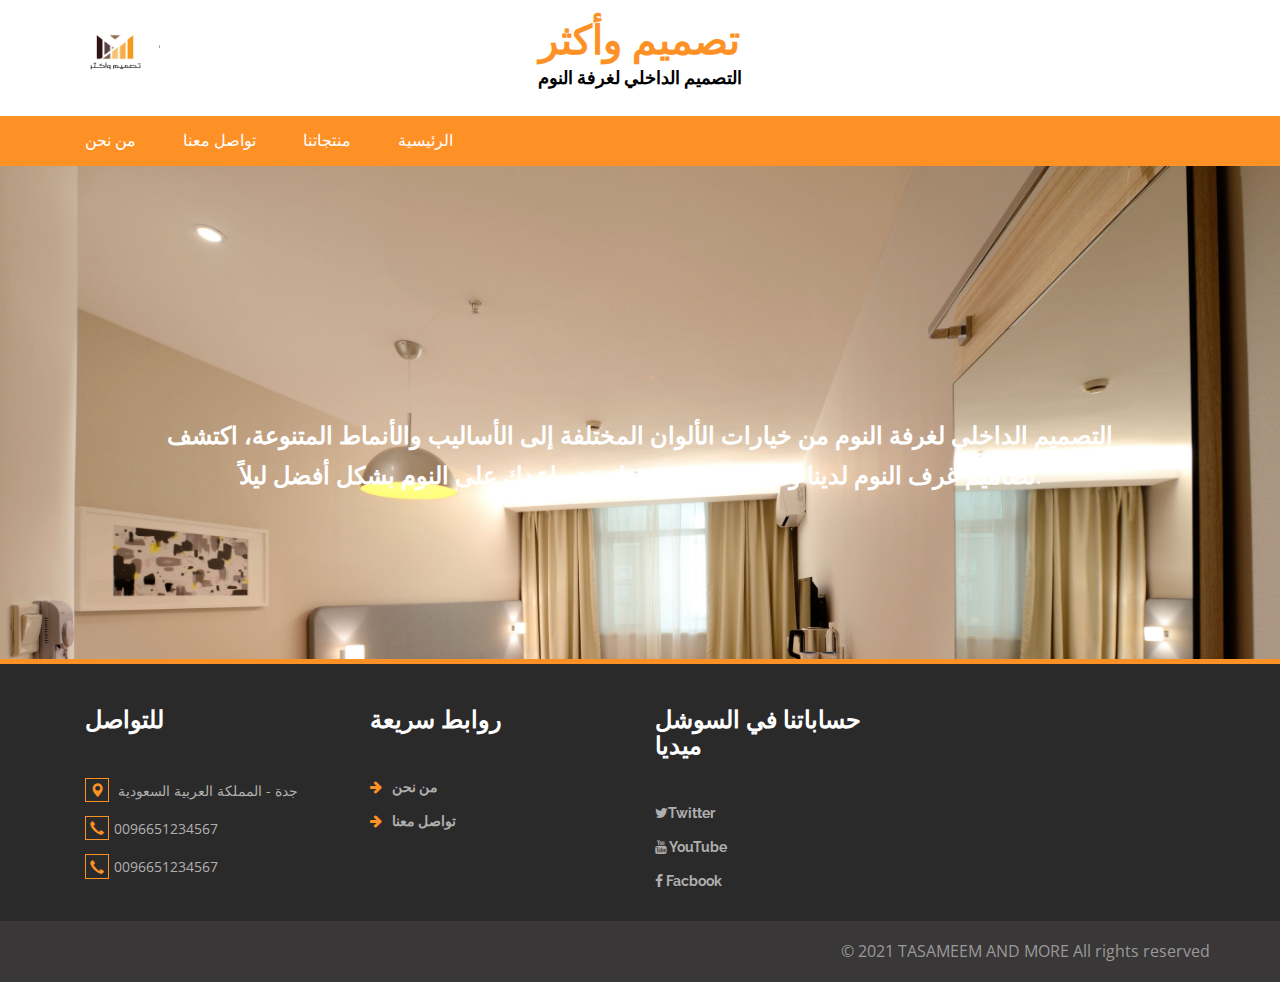
==== index.html @ b1372c10 "hi" ====
﻿
<!DOCTYPE html>
<html>
<head>

    
    
    <meta name="description" content="تصاميم وأكثر">
    <meta name="author" content="Developed By : r63">
    <meta property="og:site_name" content="تصاميم وأكثر" />
    <meta property="og:title" content="تصاميم وأكثر | Home" />
    <meta property="og:description" content="تصاميم وأكثر" />
    <meta property="og:image" itemprop="image" content="" />
    <meta property="og:type" content="website" />
<title>تصاميم وأكثر  </title>
<!-- for-mobile-apps -->
<meta name="viewport" content="width=device-width, initial-scale=1">
<meta http-equiv="Content-Type" content="text/html; charset=utf-8" />
<meta name="keywords" content="Haya Oil Gas Services" />
<script type="application/x-javascript"> addEventListener("load", function() { setTimeout(hideURLbar, 0); }, false);
		function hideURLbar(){ window.scrollTo(0,1); } </script>
<!-- //for-mobile-apps -->
<link href="css/bootstrap.css" rel="stylesheet" type="text/css" media="all" />
<link href="css/style.css" rel="stylesheet" type="text/css" media="all" />
<!-- font-awesome icons -->
<link href="css/font-awesome.css" rel="stylesheet"> 
<!-- //font-awesome icons -->
<!-- js -->
<script src="js/jquery-1.11.1.min.js"></script>
<!-- //js -->
<link href='//fonts.googleapis.com/css?family=Raleway:400,100,100italic,200,200italic,300,400italic,500,500italic,600,600italic,700,700italic,800,800italic,900,900italic' rel='stylesheet' type='text/css'>
<link href='//fonts.googleapis.com/css?family=Open+Sans:400,300,300italic,400italic,600,600italic,700,700italic,800,800italic' rel='stylesheet' type='text/css'>
<!-- start-smoth-scrolling -->
<script type="text/javascript" src="js/move-top.js"></script>
<script type="text/javascript" src="js/easing.js"></script>
<script type="text/javascript">
	jQuery(document).ready(function($) {
		$(".scroll").click(function(event){		
			event.preventDefault();
			$('html,body').animate({scrollTop:$(this.hash).offset().top},1000);
		});
	});
</script>
<!-- start-smoth-scrolling -->
</head>
	
<body>
<!-- header -->


	<div class="logo_products">
		<div class="container">
		<div class="w3ls_logo_products_left1">
				<img src="img/33.jpg" />
			</div>
			
			<div class="w3ls_logo_products_left">
				<h1><a href="index.html">تصميم وأكثر</a></h1>
				<h2>
					التصميم الداخلي لغرفة النوم</h2>
			</div>
			
			<div class="clearfix"> </div>
		</div>
	</div>
<!-- //header -->
<!-- navigation -->
	<div class="navigation-agileits">
		<div class="container">
			<nav class="navbar navbar-default">
							<!-- Brand and toggle get grouped for better mobile display -->
							<div class="navbar-header nav_2">
								<button type="button" class="navbar-toggle collapsed navbar-toggle1" data-toggle="collapse" data-target="#bs-megadropdown-tabs">
									<span class="sr-only">Toggle navigation</span>
									<span class="icon-bar"></span>
									<span class="icon-bar"></span>
									<span class="icon-bar"></span>
								</button>
							</div> 
							<div class="collapse navbar-collapse" id="bs-megadropdown-tabs">
								<ul class="nav navbar-nav">
									
									<!-- Mega Menu -->
									
									
									
								
									
									<li><a href="about.html">من نحن</a></li>
									<li><a href="contact.html">تواصل معنا</a></li>
									<li><a href="ourservice.html">منتجاتنا</a></li>
									<li class="active"><a href="index.html" class="act">الرئيسية</a></li>	
									
								</ul>
							</div>
							</nav>
			</div>
		</div>
		
<!-- //navigation -->
	<!-- main-slider -->
		<ul id="demo1">
			<li>
				<img src="content/pexels-pixabay-271624.jpg" alt="" />
				<!--Slider Description example-->
				<div class="slide-desc">
					<h3>التصميم الداخلي لغرفة النوم
						من خيارات الألوان المختلفة إلى الأساليب والأنماط المتنوعة، اكتشف تصاميم غرف النوم لدينا واخلق لنفسك مساحة تساعدك على النوم بشكل أفضل ليلاً.</h3>
				</div>
			</li>
			<li>
				<img src="content/pexels-pixabay-164595.jpg" alt="" />
				  <div class="slide-desc">
					<h3>تقدم تصامیم وأكثر مجموعة من التصاميم الداخلية الحديثة والمعاصرة والفيكتورية والكلاسيكية لغرف نومك بناءً لرغبتك. نسعى دائماً لهدف الوصول لراحة العميل.
					</h3>
				</div>
			</li>
			
			<li>
				<img src="content/pexels-pixabay-237371.jpg" alt="" />
				<div class="slide-desc">
					<h3>ستكون تصاميمنا الحديثة هي الخيار الأفضل لغرف نومك والتي يمكن أن توفر الراحة والرفاهية والاسترخاء التام.</h3>
				</div>
			</li>
		</ul>

<!-- //footer -->
<div class="footer">
	<div class="fasel">
	
	</div>
		<div class="container">
	
			<div class="w3_footer_grids">
				<div class="col-md-3 w3_footer_grid">
					<h3>للتواصل</h3>
					
					<ul class="address">
						<li><i class="glyphicon glyphicon-map-marker" aria-hidden="true"></i> جدة - المملكة العربية السعودية</li>
						<li><i class="glyphicon glyphicon-earphone" aria-hidden="true"></i>0096651234567</li>
						<li><i class="glyphicon glyphicon-earphone" aria-hidden="true"></i>0096651234567</li>
					</ul>
				</div>
				<div class="col-md-3 w3_footer_grid">
					<h3>روابط سريعة</h3>
					<ul class="info"> 
						<li><i class="fa fa-arrow-right" aria-hidden="true"></i><a href="about.html">من نحن</a></li>
						<li><i class="fa fa-arrow-right" aria-hidden="true"></i><a href="contact.html">تواصل معنا</a></li>
						
						
					</ul>
				</div>
				<div class="col-md-3 w3_footer_grid">
					<h3>حساباتنا في السوشل ميديا</h3>
					<ul class="info"> 
						<li><i class="fa fa-twitter" aria-hidden="true"></i><a href="https://twitter.com/AndTasameem">Twitter</a></li>
						<li><i class="fa fa-youtube" aria-hidden="true"></i><a href="https://www.youtube.com/channel/UCHO6493AZlPxq6ls-8Y87CA?guided_help_flow=5"> YouTube</a></li>
						<li><i class="fa fa-facebook" aria-hidden="true"></i><a href="https://www.facebook.com/?stype=lo&jlou=Aff0r4dblGdwL_BlEvRFp8BMxym5Gz8Quy85eReduqU8Txrk5O28TXbUYbKDB3O55nqWxm04oEDdz1TSfVTdLjcco2v4MXr4RUQXI-D2MctnZg&smuh=55613&lh=Ac9rKtmaUiEp4_aubx0"> Facbook</a></li>
						
						
					</ul>
				</div>
			
			
				
				<div class="clearfix"> </div>
			</div>
		</div>
		
		
		
	</div>	
	<div class="footer-botm">
			<div class="container">
			
				
			
			<div class="copy-right">
				<p>© 2021 TASAMEEM AND MORE All rights reserved </p>
			</div>
		
				
				<div class="clearfix"> </div>
			</div>
		</div>
<!-- //footer -->	
<!-- Bootstrap Core JavaScript -->
<script src="js/bootstrap.min.js"></script>

<!-- top-header and slider -->
<!-- here stars scrolling icon -->
	<script type="text/javascript">
		$(document).ready(function() {
						
			$().UItoTop({ easingType: 'easeOutQuart' });
								
			});
	</script>
<!-- //here ends scrolling icon -->
<script src="js/minicart.min.js"></script>
<script>
	// Mini Cart
	paypal.minicart.render({
		action: '#'
	});

	if (~window.location.search.indexOf('reset=true')) {
		paypal.minicart.reset();
	}
</script>
<!-- main slider-banner -->
<script src="js/skdslider.min.js"></script>
<link href="css/skdslider.css" rel="stylesheet">
<script type="text/javascript">
		jQuery(document).ready(function(){
			jQuery('#demo1').skdslider({'delay':5000, 'animationSpeed': 2000,'showNextPrev':true,'showPlayButton':true,'autoSlide':true,'animationType':'fading'});
						
			jQuery('#responsive').change(function(){
			  $('#responsive_wrapper').width(jQuery(this).val());
			});
			
		});
</script>	
<!-- //main slider-banner --> 
</body>
</html>
---- css/style.css ----
/*--
Author: W3layouts
Author URL: http://w3layouts.com
License: Creative Commons Attribution 3.0 Unported
License URL: http://creativecommons.org/licenses/by/3.0/
--*/
html, body{
    font-size: 100%;
	font-family: 'Open Sans', sans-serif;
	background:#ffffff;
}
ul li,ol li{
	font-size:14px;
}
p{
	margin:0;
}
h1,h2,h3,h4,h5,h6,a{
	font-family: 'Raleway', sans-serif;
	margin:0;
	font-weight:700;
}
ul,label{
	margin:0;
	padding:0;
}
body a:hover{
	text-decoration:none;
}
/*-- header --*/
span.glyphicon.glyphicon-shopping-cart.my-cart-icon.my-cart-icon-affix {
	position: relative !important;
}
.btn-danger {
    color: #fff;
    background-color: #3399cc;
    border-color: #3399cc;
}
.modal-dialog {
    width: 850px;
	margin:75px auto 30px;
}
.snipcart-thumb a {
    display: block;
    text-align: center;
}
.my-cart-icon-affix i {
    background: #fe9126 !important;
}
.agile_top_brand_left_grid {
    position: relative;
    display: block;
}
i.badge.badge-notify.my-cart-badge {
    font-style: normal;
    background: #3399cc;
    font-size: 14px;
    position: absolute;
    top: -10px;
    right:-22px;
}
.product_list_header span {
    font-size: 1em;
    color: #fff;
	top: 1em;
}
input[type="submit"],#PPMiniCart .minicart-submit,.w3ls_vegetables ul li a,input[type="reset"],.agileinfo_mail_grid_left ul li a,.events_bottom_left2 ul li a,.w3ls_service_grids1_right a,ul.agileits_social_icons li a,.w3l_banner_nav_right_banner_pet a,.w3ls_w3l_banner_nav_right_grid_head_grid ul li a,.products-breadcrumb ul li a,.w3_footer_grid ul li a,.w3l_fresh_vegetables_grid ul li a,.wthree_footer_copy p a,.agile_top_brand_left_grid1 .button,.w3ls_logo_products_left1 ul.special_items li a,.w3ls_logo_products_left1 ul.phone_email li a{
	transition: .5s ease-in;
	-webkit-transition: .5s ease-in;
	-moz-transition: .5s ease-in;
	-o-transition: .5s ease-in;
	-ms-transition: .5s ease-in;
}
.agileits_header {
    background: #333333;
    padding: 12px 0;
}
.w3l_offers {
    float: left;
    padding: 9px 0;
	width: 47%;
}
.w3l_offers p {
    font-size: 15px;
    color: #fff;
}
.w3l_offers p a {
    color: #fe9126;
    text-decoration: none;
}
.w3l_search {
    float: right;
    width: 25.33%;
    margin: 0em 0 0em 0em;
}
.w3l_search input[type="search"] {
    width: 83%;
    padding:10px;
    font-size: 14px;
    color: #999;
    outline: none;
    border: 1px solid #cccccc;
    background: none;
    -webkit-appearance: none;
    transition: 0.5s all;
    -webkit-transition: 0.5s all;
    -moz-transition: 0.5s all;
}
i.fa.fa-angle-right {
    font-size: 15px;
    margin-right: 5px;
}
i.fa.fa-phone {
    margin-right: 10px;
    font-size: 20px;
}
i.fa.fa-envelope-o {
    margin-right: 7px;
    font-size: 20px;
}
button.btn.btn-default.search {
    background: #fe9126;
    padding: 11px 12px 11px;
    float: right;
    outline: none;
    border: none;
}
button.btn.btn-default.search:hover {
    background:#333;
	
}
.agile-login {
    float: left;
    width: 40%;
    text-align: center;
    padding: 9px 0;
}
.agile-login ul li {
    display: inline-block;
    padding: 0em 1em;
}
.agile-login ul li a {
    font-size: 1em;
    text-transform: capitalize;
    color: #fff;
    text-decoration: none;
}
.w3l_search input[type="search"] {
	margin-top:0px;
}
.w3l_search i.fa.fa-search {
    font-size: 17px;
	color:#fff;
}
button.w3l_search {
    border: none;
    position: absolute;
    top: 4px;
    right: 11px;
    width: 47px;
    height: 43px;
    outline: none;
    box-shadow: none;
    background:#00e58b;
    padding: 0;
    border-radius: inherit;
    -webkit-appearance: none;
    -webkit-transition: .5s all;
    -moz-transition: .5s all;
    transition: .5s all;
}
.btn-default:hover {
    background-color:#000;
    border:none;
}
.cart-wthree .fa {
    font-size: 34px;
    margin-top: 7px;
}
button.w3view-cart {
    background: transparent;
    border: none;
}
button.w3view-cart:focus{
	outline:none;
}
.logo_products {
    padding: 20px 0;
}
.w3ls_logo_products_left {
    float: left;
    text-align:center;
  
    width: 33.33%;
}
.w3ls_logo_products_left h1 a{
	font-size: 40px;
    color: #fe9126;
    text-decoration: none;
    text-transform: uppercase;
    display: block;
    line-height: 1;
}
.w3ls_logo_products_left h2{
	font-size: 18px;
    color: #000;
    text-decoration: none;
    
    display: block;
    line-height: 2;
}
.w3ls_logo_products_left1 {
    float: left;
   
    width: 33.33%;
}
.w3ls_logo_products_left1 img
{
   width: 90px; 
   height:70px;
}
.w3ls_logo_products_left1 ul.phone_email li{
	display:inline-block;
	color:#212121;
}
.w3ls_logo_products_left ul.phone_email li{
	display:block;
	color:#212121;
}
/*-- //header --*/
.navbar-default .navbar-nav > li > a {
    color: #fff;
    font-size: 16px;
    font-weight: 500;
}
.logo-nav-left1 ul li.active a.act{
	color:#fff !important;
}
.multi-column-dropdown li a {
    color: #999 !important;
}
.navbar-default .navbar-nav > .active > a, .navbar-default .navbar-nav > .active > a:hover, .navbar-default .navbar-nav > .active > a:focus {
    background-color: transparent;
	 color: #fff !important;
}
.navbar-default .navbar-collapse, .navbar-default .navbar-form {
    border: none;
}
.navbar {
    position: relative;
    min-height: 50px;
    margin-bottom: 10px;
    border: 1px solid transparent;
}
.nav .open > a, .nav .open > a:hover, .nav .open > a:focus {
    color: #fff;
}
.navbar-default {
    background: none;
    border: none;
}
.navbar-collapse {
    padding: 0;
}
ul.multi-column-dropdown h6 {
    font-size: 20px;
    color:#fe9126;
    margin: 0 0 0em;
    padding-bottom: 1em;
    border-bottom: 1px solid #E4E4E4;
    text-transform: capitalize;
}
.multi-column-dropdown li {
    list-style-type: none;
    margin: 14px 0;
}
.multi-column-dropdown li a {
    display: block;
    clear: both;
    line-height: 1.428571429;
    color: #999 !important;
    white-space: normal;
	font-weight:500 !important;
}
.dropdown-menu.columns-3 {
    min-width: 190px;
    padding: 20px 30px;
}
.nav .open > a, .nav .open > a:hover, .nav .open > a:focus {
    background: none;
    border: none;
}
.navbar-default .navbar-nav > .open > a, .navbar-default .navbar-nav > .open > a:hover, .navbar-default .navbar-nav > .open > a:focus {
    background-color: transparent;
}
.nav > li > a:hover, .nav > li > a:focus {
    background: none;
	color:#fff !important;
}
.navbar-default .navbar-nav > .open > a, .navbar-default .navbar-nav > .open > a:hover, .navbar-default .navbar-nav > .open > a:focus {
    color: #fff;
}
.multi-gd-img img {
    width: 100%;
}
.navigation-agileits {
    background: #fe9126;
}
.navbar-nav > li {
    float: left;
    margin-left: 17px;
}
.navbar-nav > li:nth-child(1) {
    margin-left: 0px;
}
/*-- banner --*/
.navbar-collapse {
    padding: 0;
    box-shadow: none;
}
.navbar {
    margin-bottom: 0;
    border: none;
}
/*-- cart --*/
/*-- cart-box --*/ 
.w3view-cart {
    background: #3399cc;
    border: none;
	-webkit-border-radius: 50%;
	-moz-border-radius: 50%;
	-o-border-radius: 50%;
	-ms-border-radius: 50%;
    border-radius: 50%;
    width: 40px;
    height: 40px;
    text-align: center;
    outline: none;
}
.w3view-cart i.fa {
    font-size: 24px;
    color: #ffffff;
    vertical-align: middle;
}
/*-- //cart-box --*/
/*-- top-brands --*/
.tag {
    position: absolute;
    top: -1%;
    right: 10%;
}
.top-brands h2,.newproducts-w3agile h3,.login h2,.register h2,.faq-w3agile h3,.brands h3{
	text-align:center;
	color:#212121;
	padding-bottom:.5em;
	position:relative;
	font-size: 2.5em;
	text-transform: uppercase;
}
.top-brands h2:after,.newproducts-w3agile h3:after,.login h2:after,.register h2:after,.faq-w3agile h3:after,.brands h3:after{
	content: '';
    background: #3399cc;
    height: 2px;
    width: 15%;
    position: absolute;
    bottom: 0%;
    left: 43%;
}
.agile_top_brand_left_grid{
	background: #FFFFFF;
    padding: .5em;
	position:relative;
}
.agile_top_brand_left_grid_pos{
	position:absolute;
	top:0%;
	right:0%;
}
.agile_top_brand_left_grid1{
	padding:1em;
}
.agile_top_brand_left_grid1 img{
	margin:0 auto;
}
.top-brands{
    background: #f5f5f5;
	padding:5em 0;
}
.agile_top_brand_left_grid1 p{
	color:#212121;
	margin:1.5em 0 1em;
	line-height:1.5em;
	text-transform:capitalize;
	font-size:14px;
	text-align: center;
}
.agile_top_brand_left_grid1 h4,.agileinfo_single_right_snipcart h4{
	font-weight:600;
	font-size:1em;
	color:#212121;
	text-align: center;
}
.agile_top_brand_left_grid1 h4 span,.agileinfo_single_right_snipcart h4 span{
	font-weight:300;
	text-decoration:line-through;
	padding-left:1em;
}
/*-- cart --*/
.product_list_header {
    float: right;
}
.snipcart-details {
    text-align: center;
	margin: 1.5em auto 1em;
    width:77%;
}
.btn-danger.my-cart-btn:focus {
    outline: none;
}
.snipcart-details input.button {
    font-size: 14px;
    color: #fff;
    background: #3399cc;
    text-decoration: none;
    position: relative;
    border: none;
    border-radius: 0;
    width: 100%;
    text-transform: uppercase;
    padding: .5em 0;
    outline: none;
}
.agile_top_brand_left_grid:hover .snipcart-details input.button,.snipcart-details input.button:hover{
    background: #fe9126;
}
.product_list_header input.button {
    color: #fff;
    font-size: 14px;
    outline: none;
    text-transform: capitalize;
    padding: .5em 2.5em .5em 1em;
    border: 1px solid #fe9126;
    margin: .35em 0 0;
    background: url(../images/cart.png) no-repeat 116px 9px;
}
#PPMiniCart form {
    width: 590px !important;
	padding: 10px 20px 40px !important;
	max-height:450px !important;
}
#PPMiniCart ul {
    width: 548px !important;
}
#PPMiniCart .minicart-item a {
    color: #212121 !important;
    font-size: 1em;
    display: block;
    margin-bottom: .5em;
    text-transform: capitalize;
}
#PPMiniCart .minicart-item {
    min-height:60px !important;
}
#PPMiniCart .minicart-attributes li {
    color: #999;
}
#PPMiniCart .minicart-remove {
    background: #3399cc !important;
    border: 1px solid #3399cc !important;
	opacity: 1 !important;
	outline:none;
}
#PPMiniCart .minicart-submit {
    display: none;
}
#PPMiniCart .minicart-submit:hover{
	background:#fe9126 !important;
	border-color: #5b951a !important;
}
#PPMiniCart .minicart-subtotal {
    padding-left: 25px !important;
	bottom: -17px !important;
}
#PPMiniCart {
    left: 44% !important;
}
.minicart-showing #PPMiniCart form{
    overflow-x: hidden;
    overflow-y: auto;
}
#PPMiniCart .minicart-footer {
    position: relative;
	width: 80%;
}
/*-- //cart --*/
.column div.agile_top_brand_left_grid {
	position: relative;
	margin:0;
}
.agile_top_brand_left_grid figure {
	margin: 0;
	padding: 0;
	background:transparent;
	overflow: hidden;
	z-index: 0;
}
/* Shine */
.hover14 figure {
	position: relative;
}
.hover14 figure::before {
	position: absolute;
	top: 0;
	left: -75%;
	z-index: 2;
	display: block;
	content: '';
	width: 50%;
	height: 100%;
	background: -webkit-linear-gradient(left, rgba(255,255,255,0) 0%, rgba(255,255,255,.3) 100%);
	background: linear-gradient(to right, rgba(255,255,255,0) 0%, rgba(255,255,255,.3) 100%);
	-webkit-transform: skewX(-25deg);
	transform: skewX(-25deg);
}
.hover14 figure:hover::before,.top_brand_left:hover .hover14 figure::before{
	-webkit-animation: shine .75s;
	animation: shine .75s;
}
@-webkit-keyframes shine {
	100% {
		left: 125%;
	}
}
@keyframes shine {
	100% {
		left: 125%;
	}
}
/*-- //top-brands --*/
div#myTabContent {
    padding: 40px 40px;
}
.nav-tabs > li {
    width: 50%;
}
.nav-tabs>li>a {
	margin: 0 0px;
	padding: 10px 53px;
	line-height: 1.42857143;
	font-size: 20px;
	text-align:center;
	text-transform:uppercase;
	font-weight: 600;
	border: 0px solid transparent;
	border-radius: 0px 0px 0 0;
	color: #016773;
}
.nav-tabs>li>a:hover, .nav>li>a:focus {
	text-decoration: none;
	background: #fe9126;
	color: #FFF;
	border:  0px solid transparent;
}
.nav-tabs>li.active>a, .nav-tabs>li.active>a:hover, .nav-tabs>li.active>a:focus {
    color: #FFF;
    background: #fe9126;
	border:  0px solid transparent;
}
.nav-tabs {
    border-bottom: 1px solid #fff;
}
.grid_3.grid_5 {
    margin-top: 5em;
	border: 1px solid #BEBEBE;
}
.grid_3.grid_5 h5 {
    font-size: 20px;
    color: #000;
    margin-bottom: 16px;
}
p.w3l-ad {
    font-size: 14px;
    color: #777;
    width: 42%;
    line-height: 28px;
}
.agile_top_brands_grids {
    margin-top: 40px;
}
.hover14.column {
    border: 1px solid #c0bebe;
}
.stars {
    text-align: center;
    margin-bottom: 13px;
}
i.blue-star {
    color: #3399cc;
}
i.gray-star {
    color: #808080;
}
/*-- to-top --*/
#toTop {
	display: none;
	text-decoration: none;
	position: fixed;
	bottom: 20px;
	right: 2%;
	overflow: hidden;
	z-index: 999; 
	width: 32px;
	height: 32px;
	border: none;
	text-indent: 100%;
	background: url(../images/arrow.png) no-repeat 0px 0px;
}
#toTopHover {
	width: 32px;
	height: 32px;
	display: block;
	overflow: hidden;
	float: right;
	opacity: 0;
	-moz-opacity: 0;
	filter: alpha(opacity=0);
}
/*-- //to-top --*/
.ban-bottom-w3l {
    padding: 5em 0;
}
.ban-bottom1 {
    float: left;
    width: 48%;
	margin-right:2%
}
.ban-bottom2 {
    float: left;
    width: 48%;
	margin-left:2%
}
.ban-img {
    margin-top: 2.1em;
}
.ban-top{
	position: relative;
    overflow: hidden;
}
.ban-top img {
	-moz-transition: all 1s;
    -o-transition: all 1s;
    -webkit-transition: all 1s;
    transition: all 1s;
    width: 100%;
}
.ban-top:hover img {
	-moz-transform: scale3d(1.1, 1.1, 1);
    -o-transform: scale3d(1.1, 1.1, 1);
    -ms-transform: scale3d(1.1, 1.1, 1);
    -webkit-transform: scale3d(1.1, 1.1, 1);
    transform: scale3d(1.1, 1.1, 1);
}
.ban-text {
    position: absolute;
    top: 50%;
    left: 25%;
    background: rgb(254, 145, 38);
    padding: 10px 30px;
}
.ban-text1 {
    position: absolute;
    top: 40%;
    left: 25%;
    background: rgb(254, 145, 38);
    padding: 10px 30px;
}
.ban-text h4 {
    font-size: 22px;
    color: #fff;
}
.ban-text1 h4 {
    font-size: 22px;
    color: #fff;
}
.ban-text2 h4 {
    font-size: 1.5em;
    color: #fff;
}
.ban-text2 span{
    display:block;
	line-height:1.5em;
}
/* Sweep To Top */
.hvr-sweep-to-top {
  display: inline-block;
  vertical-align: middle;
  -webkit-transform: translateZ(0);
  transform: translateZ(0);
  box-shadow: 0 0 1px rgba(0, 0, 0, 0);
  -webkit-backface-visibility: hidden;
  backface-visibility: hidden;
  -moz-osx-font-smoothing: grayscale;
  position: relative;
  -webkit-transition-property: color;
  transition-property: color;
  -webkit-transition-duration: 0.3s;
  transition-duration: 0.3s;
}
.hvr-sweep-to-top:before {
  content: "";
  position: absolute;
  z-index: -1;
  top: 0;
  left: 0;
  right: 0;
  bottom: 0;
  background: #F19E1F;
    border-radius: 50%;
	-webkit-border-radius: 60%;
	-moz-border-radius: 60%;
	-o-border-radius: 60%;
	-ms-border-radius: 60%;
  -webkit-transform: scaleY(0);
  transform: scaleY(0);
  -webkit-transform-origin: 50% 100%;
  transform-origin: 50% 100%;
  -webkit-transition-property: transform;
  transition-property: transform;
  -webkit-transition-duration: 0.3s;
  transition-duration: 0.3s;
  -webkit-transition-timing-function: ease-out;
  transition-timing-function: ease-out;
}
.hvr-sweep-to-top:hover, .hvr-sweep-to-top:focus, .hvr-sweep-to-top:active {
  color: white;
}
.hvr-sweep-to-top:hover:before, .hvr-sweep-to-top:focus:before, .hvr-sweep-to-top:active:before,.services-grid:hover .hvr-sweep-to-top:before{
  -webkit-transform: scaleY(1);
  transform: scaleY(1);
}
.ban-text2 {
    position: absolute;
    top: 14%;
    left: 45%;
    background: #3399cc;
    padding: 1.5em;
    border-radius: 60px;
    text-align: center;
	width: 18%;
}
/*--causel--*/
.carousel-indicators {
    position: absolute;
    bottom: -45px;
    left: 48%;
    z-index: 15;
	width: auto;
    padding-left: 0;
    margin: 0;
    text-align: center;
    list-style: none;
}


.carousel-indicators li {
    display: inline-block;
    width: 12px;
    height: 12px;
    margin:0 6px;
    text-indent: -999px;
    cursor: pointer;
    background-color: #029241;
    border: none;
    border-radius: 10px;
}
.carousel-indicators .active {
    background-color: #FAB005;
    margin: 0 6px;
}
/*-- footer --*/
.footer {
    padding: 0em 0 1em;
    background: #2b2a2a;
}
.w3_footer_grid h3 {
    color: #ffffff;
    font-size: 1.5em;
    margin-bottom: 1.8em;
    margin-top:1.8em;
    text-transform: uppercase;
}
.w3_footer_grid p{
	color:#afafaf;
	line-height:1.8em;
	margin-bottom:2em;
}
.w3_footer_grid ul li {
    list-style-type: none;
    margin-bottom: 1em;
    color: #afafaf;
    font-size: 14px;
}
.w3_footer_grid ul.address li i {
    color:#fe9126;
    border: 1px solid #fe9126;
    padding: .3em;
    margin-right: 0.3em;
}
.w3_footer_grid ul.address li span {
    display: block;
    margin-left: 0.2em;
}
.w3_footer_grid ul li a {
    color: #afafaf;
    text-decoration: none;
}
.w3_footer_grid ul li a:hover {
	color:#fe9126;
}
.w3_footer_grid h4{
	margin:2em 0 1em;
	font-size:1.2em;
	color:#ff9b05;
}
i.fa.fa-arrow-right {
    color: #fe9126;
    margin-right: 10px;
}
.footer-copy1{
	position:relative;
	padding: 2em 0 0;
    border-bottom: 1px solid #F4F4F4;
}
.footer-copy-pos{
	position: absolute;
    right: 14%;
    bottom: -75%;
    width: 50px;
    height: 50px;
    border: 3px solid rgba(254, 155, 5, 0.69);
    border-radius: 25px;
    -webkit-border-radius: 25px;
    -moz-border-radius: 25px;
    -o-border-radius: 25px;
    -ms-border-radius: 25px;
    box-shadow: 0px 0px 15px rgba(255, 155, 5, 0.49);
}
.footer-copy p{
	margin:4em 0 0;
	text-align:center;
	color:#999;
	line-height:1.8em;
}
.footer-copy p a{
	color:#ff9b05;
	text-decoration:none;
}
.footer-copy p a:hover{
	color:#999;
}
.copy-right p{
	
	text-align:center;
	color:#999;
	line-height:1.8em;
}
.copy-right p a{
	color:#ff9b05;
	font-size:12px;
	text-decoration:none;
}
.copy-right p a:hover{
	color:#999;
}
.w3layouts-foot ul li{
	display:inline-block;
}
.w3layouts-foot ul li a {
    width: 32px;
    height: 32px;
    color: #fff;
    border: 1px solid #fff;
    text-align: center;
    display: inline-block;
    font-size: 18px;
    line-height: 32px;
    border-radius: 50%;
}
a.w3_agile_facebook:hover{
	background:#3b5998;
	 border: 1px solid #3b5998;
}
a.agile_twitter:hover{
	background:#1da1f2;
	 border: 1px solid #1da1f2;
}
a.w3_agile_dribble:hover{
	background:#ea4c89;
	border: 1px solid #ea4c89;
}
a.w3_agile_vimeo:hover{
	background:#1ab7ea;
	border: 1px solid #1ab7ea;
}
.w3layouts-foot {
    float: left;
}
.payment-w3ls {
    float: right;
}
.copy-right
{
   float:right;
}
.footer-botm {
    background: #393737;
    padding: 16px 0;
}
/*-- //footer --*/
.newproducts-w3agile {
    padding: 5em 0;
    background: #f5f5f5;
}
.fasel {
    padding: 0.3em 0 0;
    background: #fe9126;
}
.breadcrumb1 li span {
    left: 0em;
    padding-right: 1em;
    color: #3399cc;
}
.breadcrumbs {
    padding: 1.5em 0;
    background: #f5f5f5;
}
.breadcrumb {
    margin-bottom: 0 !important;
	padding: 0 !important;
}
.breadcrumb1 li {
    font-size: 1em;
    color: #999;
}
.breadcrumb1 li a {
    color: #3399cc;
    text-decoration: none;
}
/*-- login --*/
.login-form-grids{
	width: 45%;
    padding: 3em;
	background:#F7F7F9;
	margin:3em auto 0;
}
.login-form-grids input[type="email"],.login-form-grids input[type="password"],.login-form-grids input[type="text"]{
	outline: none;
    border: 1px solid #DBDBDB;
    padding: 10px 10px 10px 10px;
    font-size: 14px;
    color: #999;
    display: block;
    width: 100%;
}

.login-form-grids input[type="password"]{
	margin:1em 0 0;
}
.forgot {
    margin: 1.5em 0 0;
}
.login-form-grids input[type="submit"]{
	outline: none;
    border: none;
    padding: 10px 0;
    font-size: 1em;
    color: #fff;
    display: block;
    width: 100%;
    background:#3399cc;
    margin: 1.5em 0 0;
}
.login-form-grids input[type="submit"]:hover{
	background:#fe9126;
}
.login-form-grids ::-webkit-input-placeholder{
	color:#999;
}
.forgot a{
	color:#212121;
	font-size:14px;
	text-decoration:none;
}
.forgot a:hover{
	color:#d8703f;
}
.login h4{
	margin: 2em 0 0.5em;
    font-size: 1.5em;
    color: #212121;
    text-align: center;
    text-transform: uppercase;
}
.login p{
	font-size:14px;
	color:#999;
	line-height:1.8em;
	margin:0;
	text-align:center;
}
.login p a{
	color:#fe9126;
	text-decoration:none;
	font-size: 1.2em;
	padding: 0 .5em;
}
.login p a:hover{
	color:#212121;
}
.login p a span{
	top: 0.1em;
    font-size: .7em;
    left: 0.3em;
}
.login {
    padding: 5em 0;
}
/*-- //login --*/
/*-- register --*/
.register {
    padding: 5em 0;
}
.login-form-grids h5,.login-form-grids h6{
	font-size:1em;
	color:#212121;
	text-transform:uppercase;
	margin:0 0 2em;
}
.login-form-grids input[type="text"]{
	background:url(../images/img-sp.png) no-repeat 5px -259px #fff;
}
.login-form-grids input[type="text"]:nth-child(2){
	background:url(../images/img-sp.png) no-repeat 0px -298px #fff;
	margin:1em 0;
}
.register-check-box label{
	font-size:14px;
	font-weight:500;
	color:#999;
	margin: 1.5em 0 0 0em;
}
.checkbox {
    position: relative;
	padding-left: 38px !important;
    cursor: pointer;
}
.checkbox i {
    position: absolute;
    bottom: -2px;
    left: 0;
    display: block;
    width: 25px;
    height: 25px;
    outline: none;
    border: 2px solid #EDEDED;
    background: #FFF;
}
.checkbox input + i:after,.radio input + i:after {
    position: absolute;
    opacity: 0;
    transition: opacity 0.1s;
    -o-transition: opacity 0.1s;
    -ms-transition: opacity 0.1s;
    -moz-transition: opacity 0.1s;
    -webkit-transition: opacity 0.1s;
}
.checkbox input:checked + i:after,.radio input:checked + i:after{
    opacity: 1;
}
.checkbox input,.radio input {
    position: absolute;
    left: -9999px;
}
.checkbox input + i:after {
    content: '';
    background: url("../images/check.png") no-repeat 1px 2px;
    top: 0px;
    left: 2px;
    width: 16px;
    height: 16px;
    font: normal 12px/16px FontAwesome;
    text-align: center;
}
.login-form-grids h6{
	margin:3em 0 2em !important;
}
.login-form-grids input[type="password"]:nth-child(3) {
    margin:1em 0;
}
.register-home{
	margin:2em 0 0;
	text-align:center;
}
.register-home a{
	padding: 8px 45px;
    background: #9F9F9F;
	color:#fff;
	font-size:1em;
	text-decoration:none;
}
.register-home a:hover{
	background:#fe9126;
}
/*-- //register --*/
/*-- checkout --*/
.checkout h2{
	font-size:1em;
	color:#212121;
	text-transform:uppercase;
	margin:0 0 3em;
}
.checkout h2 span{
	color:#3399cc;
}
table.timetable_sub {
	width:100%;
	margin:0 auto;
}
.timetable_sub thead {
    background: #004284;
}
.timetable_sub th {
    background: #fe9126;
    color: #fff !important;
    text-transform: capitalize;
    font-size: 13px;
    border-right: 1px solid #fe9126;
}
.timetable_sub th, .timetable_sub td {
    text-align: center;
    padding: 7px;
    font-size: 14px;
    color: #212121;
}
.timetable_sub td {
	border:1px solid #CDCDCD;
}
td.invert-image a img {
    width:30%;
    margin: 0 auto;
}
.rem{
	position:relative;
}
.close1,.close2,.close3 {
    background: url('../images/close_1.png') no-repeat 0px 0px;
    cursor: pointer;
    width: 28px;
    height: 28px;
    position: absolute;
    right: 15px;
    top: -13px;
    -webkit-transition: color 0.2s ease-in-out;
    -moz-transition: color 0.2s ease-in-out;
    -o-transition: color 0.2s ease-in-out;
    transition: color 0.2s ease-in-out;
}
/*-- quantity-starts --*/
 .value-minus,
.value-plus{
    height: 40px;
    line-height: 24px;
    width: 40px;
    margin-right: 3px;
    display: inline-block;
    cursor: pointer;
    position: relative;
    font-size: 18px;
    color: #fff;
    text-align: center;
    -webkit-user-select: none;
    -moz-user-select: none;
	border:1px solid #b2b2b2;
	    vertical-align: bottom;
}
.quantity-select .entry.value-minus:before,
.quantity-select .entry.value-plus:before{
	content: ""; 
	width: 13px;
	height: 2px; 
	background: #000;
	left: 50%;
	margin-left: -7px; 
	top: 50%;
	margin-top: -0.5px;
	position: absolute;
}
.quantity-select .entry.value-plus:after{
	content: "";
	height: 13px;
	width: 2px; 
	background: #000;
	left: 50%; 
	margin-left: -1.4px;
    top: 50%;
    margin-top: -6.2px;
	position: absolute;
}
.value  {
    cursor: default;
    width: 40px;
	height:40px;
    padding: 8px 0px;
    color: #A9A9A9;
    line-height: 24px;
    border: 1px solid #E5E5E5;
    background-color: #E5E5E5;
    text-align: center;
    display: inline-block;
	margin-right: 3px;
}
.quantity-select .entry.value-minus:hover,
 .quantity-select .entry.value-plus:hover{
	background: #E5E5E5;
}

.quantity-select .entry.value-minus{
    margin-left: 0;
}
/*-- quantity-end --*/
.checkout-left-basket h4{
	padding: 1em;
    background:#3399cc;
    font-size: 1.1em;
    color: #fff;
    text-transform: uppercase;
    text-align: center;
    margin: 0 0 1em;
}
.checkout-left {
    margin: 2em 0 0;
}
.checkout-left-basket ul li{
	list-style-type:none;
	margin-bottom:1em;
	font-size:14px;
	color:#999;
}
.checkout-left-basket {
    float: left;
    width: 25%;
}
.checkout-right-basket{
	float: right;
    margin: 8em 0 0 0em;
}
.checkout-left-basket ul li span {
    float: right;
}
.checkout-left-basket ul li:nth-child(5) {
    font-size: 1em;
    color: #212121;
    font-weight: 600;
    padding: 1em 0;
    border-top: 1px solid #DDD;
	border-bottom: 1px solid #DDD;
    margin: 2em 0 0;
}
.checkout-right-basket a{
	padding:10px 30px;
	color:#fff;
	font-size:1em;
	background:#212121;
	text-decoration:none;
}
.checkout-right-basket a:hover{
	background:#fe9126;
}
.checkout-right-basket a span {
    left: -.5em;
    top: 0.1em;
}
.checkout {
    padding: 5em 0;
}
/*-- //checkout --*/
/*-- faq --*/
h3.w3ls-title.w3ls-title1 {
    text-align: center;
    margin: 0 0 1.5em;
    font-size: 2.5em;
}
.faq > li > a {
    width: 100%;
    display: block;
    position: relative;
    color: #fff;
    font-size: 1em;
    font-weight: 400;
    text-decoration: none;
}
.faq-w3agile .faq li {
    margin-top: 2em;
    list-style-type: decimal;
    padding-left: 0.5em;
}
.faq-w3agile .faq > li > a { 
    color: #999; 
} 
.faq-w3agile .faq li li.subitem1 {
    display: block;
    margin-top: 1em;
}
.faq-w3agile {
    padding: 5em 0;
}
ul.faq {
    margin-top: 5em;
}
/*-- //faq-page --*/
/*-- single --*/
.agileinfo_single h2{
	font-size: 1.8em;
    color: #212121;
    line-height: 1.5em;
    text-transform: uppercase;
    margin-bottom: 1em;
}
.agileinfo_single_left {
    padding: 2em;
    box-shadow: 0px 0px 5px #b2afaf;
}
/*-- Ratings --*/
.rating1 {
    direction:ltr;
}
.starRating:not(old) {
    display: inline-block;
    height: 17px;
    width:100px;
    overflow: hidden;
}

.starRating:not(old) > input{
  margin-right :-26%;
  opacity      : 0;
}

.starRating:not(old) > label {
    float: right;
    background: url(../images/star.png);
    background-size: contain;
    margin-right: 2px;
}

.starRating:not(old) > label:before{
  content         : '';
  display         : block;
  width           : 16px;
  height          : 16px;
  background      : url(../images/star1.png);
  background-size : contain;
  opacity         : 0;
  transition      : opacity 0.2s linear;
}

.starRating:not(old) > label:hover:before,
.starRating:not(old) > label:hover ~ label:before,
.starRating:not(:hover) > :checked ~ label:before{
  opacity : 1;
}
/*-- //Ratings --*/
.agileinfo_single_right {
    padding-left: 5em;
}
.agileinfo_single_right_snipcart{
	margin:0 0 2em;
}
.agileinfo_single_right_details {
    margin: 0 !important;
    width: 25% !important;
}
.w3agile_description h4{
	font-size:1em;
	color:#212121;
	text-transform:uppercase;
}
.w3agile_description p{
	font-size:14px;
	color:#999;
	line-height:2em;
	margin:.5em 0 0;
	width:80%;
}
.w3agile_description {
    margin: 2em 0;
}
.w3ls_w3l_banner_nav_right_grid_popular{
	background:#f5f5f5;
	padding:5em 0 !important;
}
/*-- //single --*/
.brands {
    padding: 5em 0;
    background: #eed3b6;
}
.brands-w3l {
    text-align: center;
   
}
.brands-w3l p a{
    font-size: 17px;
    font-weight: 700;
    text-transform: uppercase;
    color: #39c;
	background: #fff;
    padding: 16px;
	display: block;
	 border: 1px solid #e1e1e1;
}
.brands-w3l p a:hover{
    box-shadow: 0 0 6px 1px #b6b6b6;
}
.brands-agile-1 {
    margin: 20px 0;
}
.brands-agile {
    margin-top: 5em;
}
/*-- products --*/
.products {
    padding: 5em 0;
}
.sorting{
	float:right;
	width: 35%;
}
.sorting-left{
	float: right;
    margin-right: 2em;
    width: 25%;
}
select#country,select#country1 {
    border: 1px solid #212121;
    outline: none;
    font-size: 14px;
    color: #212121;
    padding: 0.5em;
    width: 100%;
	cursor: pointer;
}
.products-right-grids{
	margin-bottom: 2em;
}
.numbering{
	text-align:right;
}
ul.paging {
    margin: 4em auto 0;
}
.paging > .active > a,.paging > .active > a:hover {
    background-color:#ffc229;
    border-color:#EDB62B;
}
.pagination > li > a{
	color:#212121;
}
.categories,.new-products{
	border:1px solid #999;
}
.categories h2{
	font-size: 1.5em;
    color: #212121;
    margin: 0;
    padding: .5em;
    background: #f5f5f5;
    text-transform: uppercase;
    text-align: center;
    letter-spacing: 5px;
}
.filter-price h3{
	background:none;
}
.categories ul.cate,.new-products-grids{
	padding:2em;
}
.categories ul li{
	display:block;
	color:#999;
	font-size:14px;
	margin-bottom:1em;
}
.categories ul li a{
	color:#999;
	text-decoration:none;
}
.categories ul li a:hover{
	color:#3399cc;
}
.categories ul li span{
	float:right;
}
ul.cate ul{
	margin-left:2em;
}
ul.dropdown-menu1 li{
	display:block;
	font-size:14px;
}
ul.dropdown-menu1 li a{
	color:#212121;
	text-decoration:none;
}
input#amount {
    outline: none;
    margin: 0 auto;
    text-align: center;
    width: 100%;
}
.new-products-grid-left{
	float:left;
	width:35%;
}
.new-products-grid-right{
	float:right;
	width:60%;
}
/*-- //products --*/
/*-- about --*/
.about,.about-team, .contact,.codes {
    padding: 5em 0;
}
h3.w3_agile_header,h2.w3_agile_header {
    text-align: center;
    color: #212121;
    padding-bottom: .5em;
    position: relative;
    font-size: 2.5em;
    text-transform: uppercase
}
h3.w3_agile_header:after,h2.w3_agile_header:after{
    content: '';
    background: #3399cc;
    height: 2px;
    width: 15%;
    position: absolute;
    bottom: 0%;
    left: 43%;
}
.icons {
    margin: 50px 0;
}
.about-agileinfo {
    margin-top: 4em;
}
.about .grid-top h4 {
    font-size: 1.5em;
    color: #222;
    letter-spacing: 2px;
}
.about img {
    width: 100%;
}
.about-w3imgs {
    padding: 0;
    overflow: hidden;
}
.about .grid-top p {
    font-size: 1em;
    color: #000;
    line-height: 1.8em;
    margin: 0.5em 0 1.5em;
    text-align:justify left;
}
.about .grid-top ul li
{
    color: #000;
    margin:0.5em 0 1em 2em;
    font-size:16px;
    font-weight:bold;
}
.about .grid-top p.top {
    margin: 1em 0;
}
.offic-time {
    text-align: center;
}
.time-top {
    padding: 1em;
    background-color: #fe9126;
}
.time-top h4 {
    font-size: 1.7em;
    color: #fff;
}
.time-bottom {
    padding: 1.6em 2em;
    background-color: #212121;
}
.time-bottom h5 {
    font-size: 1.1em;
    color: #FFF;
    line-height: 1.8em;
    letter-spacing: 1px;
}
.time-bottom p {
    font-size: 1em;
    color: #BBBBBB;
    margin-top: 0.5em;
    line-height: 1.8em;
}
/*-- //about-page --*/ 
.testi {
    width: 100%;
    margin-top: 3em;
	position: relative;
}
.testi h3.w3ls-title1 {
    text-align: left;
	font-size: 2.5em;
} 
.testi h4 {
    color: #FFFFFF;
    font-size: 1.4em;
    letter-spacing: 1px;
}
.testi p {
    font-style: italic;
    color: #000;
    font-size: 1em;
    margin-top: 1em;
    line-height: 1.5em;
    font-weight: 300; 
}
.testi-subscript p {
    margin: 1em 2.8em 0 0;
}
.testi p a {
    font-size: 1em;
    font-weight: 600;
    color: #000;
    margin: 0 5px;
    text-decoration: none;
    text-transform: capitalize;
	-webkit-transition: 0.5s all;
    -moz-transition: 0.5s all;
    -o-transition: 0.5s all;
    -ms-transition: 0.5s all;
	transition: 0.5s all;
}
.testi p a:hover{
	color: #fff;
}
.testi-subscript {
    position: relative;
    display: inline-block;
}
.testi span.w3-agilesub {
    position: absolute;
    background: url(../images/icon3.png) no-repeat 0px 0px;
    display: block;
    width: 30px;
    height: 29px;
    top: 0%;
    right: 0%;
}
.testi-slider {
    padding: 4em 2em 3em;
    background: #3399cc;
    margin-top: 2em;
}
/*-- slider start here --*/
#slider3,#slider4 {
	box-shadow: none;
	-moz-box-shadow: none;
	-webkit-box-shadow: none;
	margin: 0 auto;
}
.rslides_tabs {
	list-style: none;
	padding: 0;
	background: rgba(0,0,0,.25);
	box-shadow: 0 0 1px rgba(255,255,255,.3), inset 0 0 5px rgba(0,0,0,1.0);
	-moz-box-shadow: 0 0 1px rgba(255,255,255,.3), inset 0 0 5px rgba(0,0,0,1.0);
	-webkit-box-shadow: 0 0 1px rgba(255,255,255,.3), inset 0 0 5px rgba(0,0,0,1.0);
	font-size: 18px;
	list-style: none;
	margin: 0 auto 50px;
	max-width: 540px;
	padding: 10px 0;
	text-align: center;
	width: 100%;
}
.rslides_tabs li {
	display: inline;
	float: none;
	margin-right: 1px;
}
.rslides_tabs a {
	width: auto;
	line-height: 20px;
	padding: 9px 20px;
	height: auto;
	background: transparent;
	display: inline;
}
.rslides_tabs li:first-child {
	margin-left: 0;
}
.rslides_tabs .rslides_here a {
	background: rgba(255,255,255,.1);
	color: #fff;
	font-weight: bold;
}
.events {
	list-style: none;
}
.callbacks_container {
	float: left;
	width: 100%;
}
.callbacks {
	position: relative;
	list-style: none;
	overflow: hidden;
	width: 100%;
	padding: 0;
	margin: 0;
}
.callbacks li {
	position: absolute;
	width: 100%;
	left: 0;
	top: 0;
}
.callbacks img {
	position: relative;
	z-index: 1;
	height: auto;
	border: 0;
}
.callbacks_nav {
    position: absolute;
    -webkit-tap-highlight-color: rgba(0,0,0,0);
    top: 15%;
    right: 0%;
    opacity: 0.7;
    z-index: 3;
    text-indent: -9999px;
    overflow: hidden;
    text-decoration: none;
    height: 30px;
    width: 25px;
    background: url("../images/icon1.png")no-repeat center center;
}
.callbacks_nav:active {
  opacity: 1.0;
}
.callbacks_nav.next {
    right: 7%;
    background: url("../images/icon2.png")no-repeat center center;
}
#slider3-pager a ,#slider4-pager a {
  display: inline-block;
}
#slider3-pager span, #slider4-pager span{
  float: left;
}
#slider3-pager span,#slider4-pager span{
	width:100px;
	height:15px;
	background:#fff;
	display:inline-block;
	border-radius:30em;
	opacity:0.6;
}
#slider3-pager .rslides_here a , #slider4-pager .rslides_here a {
  background: #FFF;
  border-radius:30em;
  opacity:1;
}
#slider3-pager a ,#slider4-pager a{
  padding: 0;
}
#slider3-pager li ,#slider4-pager li{
	display:inline-block;
}
.rslides {
  position: relative;
  list-style: none;
  overflow: hidden;
  width: 100%;
  padding: 0;
  margin: 0;
}
.rslides li {
  -webkit-backface-visibility: hidden;
  position: absolute;
  display: none;
  width: 100%;
  left: 0;
  top: 0;
}
.rslides li{
  position: relative;
  display: block;
  float: left;
}
.rslides img {
  height: auto;
  border: 0;
  width:100%;
}
.callbacks_tabs a{
	font-size: 30px;
	color: #70664c;
	font-weight: 600;
	padding: 0px 18px;
	background: rgba(222, 208, 157, 0.89);
}
.callbacks_here a:after{
	color: black;
	text-decoration: none;
	background: rgba(245, 179, 3, 0.56);
}
.callbacks_tabs a:hover, .callbacks_tabs a:active {
  color: black;
  text-decoration: none;
  background: rgba(245, 179, 3, 0.56);
}
.callbacks_tabs a:after{
	color: black;
	text-decoration: none;
	background: rgba(245, 179, 3, 0.56);
}
li.callbacks1_s1.callbacks_here a.callbacks1_s1:after, li.callbacks1_s1.callbacks_here a.callbacks1_s1:active{
  color: black;
  background: rgba(245, 179, 3, 0.79);
  text-decoration: none;
  outline: none;
}
li.callbacks1_s1.callbacks_here a.callbacks1_s1:focus{
  color: black;
  background: rgba(245, 179, 3, 0.79);
  text-decoration: none;
  outline: none;
}
a.callbacks1_s4.active,a.callbacks1_s4:focus{
  color: black;
  background: rgba(245, 179, 3, 0.79);
  text-decoration: none;
  outline: none;
}
a.callbacks1_s2.active,a.callbacks1_s2:focus{
  color: black;
  background: rgba(245, 179, 3, 0.79);
  text-decoration: none;
  outline: none;
}
a.callbacks1_s3.active,a.callbacks1_s3:focus{
  color: black;
  background: rgba(245, 179, 3, 0.79);
  text-decoration: none;
  outline: none;
}
/*--//slider end here--*/
/*-- about-slid --*/
.about-slid{
	background: url(../images/22.jpg)no-repeat 0px center fixed;
	background-size: cover;
	text-align: center;
	padding: 6em 0;
}
.about-slid-info {
	width: 75%;
	margin: 0 auto;
}
.about-slid h2 {
    color: #fff;
    font-size: 3.5em;
    font-family: 'Abel', sans-serif;
}
.about-slid p {
    color: #fff;
    font-size: 1em;
    margin-top: 2em;
    line-height: 1.8em;
}
/*-- team-agileitsinfo --*/
.team-agileitsinfo {
    margin-top: 4em;
}
.about-team-grids {
    background: #3399cc;
    padding: 2em 1em;
    margin-left: 5px;
    width: 24.5%;
}
.about-team-grids img {
	width: 100%;
}
.about-team-grids h4 {
    color: #000;
    font-size: 1.1em;
    margin: 1.5em 0 0.5em;
}
.about-team-grids h4 span {
    font-size: 1.3em;
    color: #000;
    margin-right: 10px;
}
.team-w3lstext h6 {
	color: #67686b;
	font-size: 16px;
	font-weight: 400;
	margin: 0;
	letter-spacing: 0px;
}
.about-team-grids p {
    color: #fff;
    font-size: 14PX;
    line-height: 1.8em;
    font-weight: 400;
    margin-top: 1em;
}
.about-grid1 .thumb .caption {
    float: left;
    width: 100%;
    height: 70px;
    position: absolute;
    left: 0;
    bottom: 0;
    padding: 13px 30px;
    text-align: center;
    background-color:rgba(81, 92, 142, 0.55);
	-o-transition: all 0.3s ease;
	-moz-transition: all 0.3s ease;
	-ms-transition: all 0.3s ease;
	-webkit-transition: all 0.3s ease;
	transition: all 0.3s ease;
}
.about-grid1 .thumb:hover .caption {
    height: 100%;
    padding: 40px 30px;
    opacity: 1;
    visibility: visible;
}
.caption {
    opacity: 0;
    top: 0%;
    position: absolute;
    background-color:rgba(51, 153, 204, 0.58);
	width: 100%;
    left: 0;
    text-align: center; 
	-webkit-transition: 0.5s all;
	-moz-transition: 0.5s all;
	-o-transition: 0.5s all;
	-ms-transition: 0.5s all;
	transition: 0.5s all;
}
.social-icons ul li {
    display: inline-block;
    font-size: inherit;
    text-align: center;
    margin: 0;
}
.social-icons ul li a.fa {
    font-size: 1em;
    color: #fff;
    line-height: 2.6em;
}
.social-icons.caption ul li a.fa {
    margin: 0 .5em;
    line-height: inherit;
	-webkit-transition: 0.5s all;
	-moz-transition: 0.5s all;
	-o-transition: 0.5s all;
	-ms-transition: 0.5s all;
	transition: 0.5s all;
}
.about-team-grids:hover .caption{
	display:block;
	top: 49.2%;
	opacity:1;
} 
.caption ul {
    padding: 1em 0;
} 
.caption ul li a:hover{
	color:#000;
}
/*-- contact --*/
.agile_map	iframe{
	width:100%;
	min-height:580px;
}
.w3_agileits_contact_grid_left{
	padding:0;
	position:relative;
}
.agileits_w3layouts_map_pos{
	position: absolute;
    right: -15%;
    top: 22%;
    width: 50%;
    padding: 2em;
    background: #3399cc;
}
.agileits_w3layouts_map_pos h3{
	font-size:1.5em;
	color:#212121;
}
.agileits_w3layouts_map_pos p{
	color:#fff;
	line-height:2em;
	margin:.5em 0 1.5em;
	font-weight:600;
}
.agileits_w3layouts_map_pos ul.wthree_contact_info_address li{
	list-style-type:none;
	margin-bottom:1em;
	color:#fff;
	font-weight:600;
}
.agileits_w3layouts_map_pos ul.wthree_contact_info_address li i{
	padding-right:0.5em;
}
.agileits_w3layouts_map_pos ul.wthree_contact_info_address li a{
	color:#fff;
	text-decoration:none;
}
.agileits_w3layouts_map_pos ul.wthree_contact_info_address li a:hover{
	color:#212121;
}
.w3_agile_social_icons_contact ul li a {
    text-align: center;
}
.agileits_w3layouts_map_pos1{
	padding:2em;
	border:3px double #fff;
}
.w3_agileits_contact_grid_right{
	padding:0 4em 0 12em;
}
.w3_agileits_contact_grid_right form{
	padding:1em 0 0;
}
/*-- effect --*/
.input {
	position: relative;
	z-index: 1;
	display: inline-block;
	margin: 0;
	max-width: 100%;
	width: calc(100% - 0em);
	vertical-align: top;
}

.input__field {
	position: relative;
	display: block;
	float: right;
	padding: 0.8em;
	width: 60%;
	border: none;
	border-radius: 0;
	background: #f0f0f0;
	color: #aaa;
	-webkit-appearance: none; /* for box shadows to show on iOS */
	font-size: 14px;
}

.input__field:focus {
	outline: none;
}

.input__label {
	display: inline-block;
    float: right;
    padding: 0 1em;
    width: 40%;
    color: #212121;
    font-size: 14px;
    -webkit-font-smoothing: antialiased;
    -moz-osx-font-smoothing: grayscale;
    -webkit-touch-callout: none;
    -webkit-user-select: none;
    -khtml-user-select: none;
    -moz-user-select: none;
    -ms-user-select: none;
    user-select: none;
}

.input__label-content {
	position: relative;
	display: block;
	padding:1em 0;
	width: 100%;
}
/* Ichiro */
.input--ichiro {
	margin-top: 2em;
}

.input__field--ichiro {
	position: absolute;
    top: 4px;
    left: 4px;
    z-index: 100;
    display: block;
    padding: 0 1em;
    width: calc(100% - 8px);
    height: calc(100% - 8px);
    background: #fff;
    color: #212121;
    opacity: 0;
    -webkit-transform: scale3d(1, 0, 1);
    transform: scale3d(1, 0, 1);
    -webkit-transform-origin: 50% 100%;
    transform-origin: 50% 100%;
    -webkit-transition: opacity 0.3s, -webkit-transform 0.3s;
    transition: opacity 0.3s, transform 0.3s;
}

.input__label--ichiro {
	width: 100%;
	text-align: left;
	cursor: text;
}

.input__label--ichiro::before {
	content: '';
	position: absolute;
	top: 0;
	left: 0;
	width: 100%;
	height: 100%;
	background: #f5f5f5;
	-webkit-transform-origin: 50% 100%;
	transform-origin: 50% 100%;
	-webkit-transition: -webkit-transform 0.3s;
	transition: transform 0.3s;
	border: 1px solid #e4e4e4;
}

.input__label-content--ichiro {
	-webkit-transform-origin: 0% 50%;
	transform-origin: 0% 50%;
	-webkit-transition: -webkit-transform 0.3s;
	transition: transform 0.3s;
}

.input__field--ichiro:focus,
.input--filled .input__field--ichiro {
	opacity: 1;
	-webkit-transform: scale3d(1, 1, 1);
	transform: scale3d(1, 1, 1);
}

.input__field--ichiro:focus + .input__label--ichiro,
.input--filled .input__label--ichiro {
	cursor: default;
	pointer-events: none;
}

.input__field--ichiro:focus + .input__label--ichiro::before,
.input--filled .input__label--ichiro::before {
	-webkit-transform: scale3d(1, 1.5, 1);
	transform: scale3d(1, 1.5, 1);
	border: none;
}

.input__field--ichiro:focus + .input__label--ichiro .input__label-content--ichiro,
.input--filled .input__label-content--ichiro {
	-webkit-transform: translate3d(0, -2.4em, 0) scale3d(0.8, 0.8, 1);
	transform:translate3d(0, -2.4em, 0) scale3d(0.8, 0.8, 1) translateZ(1px);
}
.w3_agileits_contact_grid_right textarea {
    outline: none;
    width: 100%;
    background: #f5f5f5;
    color: #212121;
    padding: 10px;
    font-size: 14px;
    border: 1px solid #e4e4e4;
    min-height: 200px;
    font-weight: bold;
    margin: 2em 0 0;
}
.w3_agileits_contact_grid_right textarea::-webkit-input-placeholder {
	color: #212121 !important;
}
.w3_agileits_contact_grid_right input[type="submit"] {
    outline: none;
    width: 100%;
    background: #212121;
    color: #fff;
    padding: 0.8em 0;
    font-size: 1em;
    font-weight: bold;
    border: none;
    text-transform: uppercase;
    margin: 1em 0 0;
    letter-spacing: 5px;
}
.w3_agileits_contact_grid_right input[type="submit"]:hover{
	background:#3399cc;
}
/*-- //contact --*/
/*-- social-icons --*/
.w3_agile_social_icons ul li{
	display:inline-block;
}
.icon {
	display: inline-block;
    vertical-align: top;
    overflow: hidden;
    width: 35px;
    height: 35px;
}
.icon-cube {
  position: relative;
  -webkit-perspective: 100px;
   perspective: 100px;
  overflow: visible;
}

/*-- agileits --*/
.icon-cube::before,
.icon-cube::after {
	display: block;
    position: absolute;
    top: 0;
    left: 0;
    width: 100%;
    height: 100%;
    font-family: FontAwesome;
    font-size: 1em;
    -webkit-transition: all 0.3s;
    transition: all 0.3s;
    line-height: 2.6em;
}

.icon-cube::before {
	z-index: 2;
	background-color:#fff;
}

.icon-cube::after {
	z-index: 1;
	opacity: 0;
	-webkit-transform:translateY(25px) rotateX(-90deg);
    transform:translateY(25px) rotateX(-90deg);
}

.icon-cube:hover::before {
	opacity: 0;
	-webkit-transform: translateY(-25px) rotateX(90deg);
    transform: translateY(-25px) rotateX(90deg);
}

.icon-cube:hover::after {
	opacity: 1;
	-webkit-transform: rotateX(0);
    transform: rotateX(0);
}

/*-- facebook --*/
/*-- w3layouts --*/
.icon-cube.agile_facebook::before,
.icon-cube.agile_facebook::after {
	content: "\f09a";
    color: #3b5998;
}

.icon-cube.agile_facebook::after {
	background-color:#3b5998;
	color:#fff;
}
/*-- rss --*/
.icon-cube.agile_rss::before,
.icon-cube.agile_rss::after {
	content:"\f09e";
	color: #f26522;
}

.icon-cube.agile_rss::after {
	background-color:#f26522;
	color: #fff;
}
/*-- instagram --*/
.icon-cube.agile_instagram::before,
.icon-cube.agile_instagram::after {
	content:"\f16d";
	color: #833ab4;
}

.icon-cube.agile_instagram::after {
	background-color:#833ab4;
	color: #fff;
}
/*-- t --*/
.icon-cube.agile_t::before,
.icon-cube.agile_t::after {
	content:"\f173";
	color: #35465c;
}

.icon-cube.agile_t::after {
	background-color:#35465c;
	color: #fff;
}
/*-- //social-icons --*/
/*-- icons --*/
.codes a {
    color: #999;
}
.icon-box {
    padding: 8px 15px;
    background:rgba(149, 149, 149, 0.18);
    margin: 1em 0 1em 0;
    border: 5px solid #ffffff;
    text-align: left;
    -moz-box-sizing: border-box;
    -webkit-box-sizing: border-box;
    box-sizing: border-box;
    font-size: 13px;
    transition: 0.5s all;
    -webkit-transition: 0.5s all;
    -o-transition: 0.5s all;
    -ms-transition: 0.5s all;
    -moz-transition: 0.5s all;
    cursor: pointer;
} 
.icon-box:hover {
    background: #000;
	transition:0.5s all;
	-webkit-transition:0.5s all;
	-o-transition:0.5s all;
	-ms-transition:0.5s all;
	-moz-transition:0.5s all;
}
.icon-box:hover i.fa {
	color:#fff !important;
}
.icon-box:hover a.agile-icon {
	color:#fff !important;
}
.codes .bs-glyphicons li {
    float: left;
    width: 12.5%;
    height: 115px;
    padding: 10px; 
    line-height: 1.4;
    text-align: center;  
    font-size: 12px;
    list-style-type: none;	
}
.codes .bs-glyphicons .glyphicon {
    margin-top: 5px;
    margin-bottom: 10px;
    font-size: 24px;
}
.codes .glyphicon {
    position: relative;
    top: 1px;
    display: inline-block;
    font-family: 'Glyphicons Halflings';
    font-style: normal;
    font-weight: 400;
    line-height: 1;
    -webkit-font-smoothing: antialiased;
    -moz-osx-font-smoothing: grayscale;
	color: #777;
} 
.codes .bs-glyphicons .glyphicon-class {
    display: block;
    text-align: center;
    word-wrap: break-word;
}
h4.m-sing {
    text-align: left;
}
h3.icon-subheading {
    font-size: 28px;
    color: #fe9126 !important;
    margin: 30px 0 15px;
    font-weight: 600;
    letter-spacing: 2px;
}
h3.agileits-icons-title {
    text-align: center;
    font-size: 33px;
    color: #222222;
    font-weight: 600;
    letter-spacing: 2px;
}
.icons a {
    color: #999;
}
.icon-box i {
    margin-right: 10px !important;
    font-size: 20px !important;
    color: #282a2b !important;
}
.bs-glyphicons li {
    float: left;
    width: 18%;
    height: 115px;
    padding: 10px;
    line-height: 1.4;
    text-align: center;
    font-size: 12px;
    list-style-type: none;
    background:rgba(149, 149, 149, 0.18);
    margin: 1%;
}
.bs-glyphicons .glyphicon {
    margin-top: 5px;
    margin-bottom: 10px;
    font-size: 24px;
	color: #282a2b;
}
.glyphicon {
    position: relative;
    top: 1px;
    display: inline-block;
    font-family: 'Glyphicons Halflings';
    font-style: normal;
    font-weight: 400;
    line-height: 1;
    -webkit-font-smoothing: antialiased;
    -moz-osx-font-smoothing: grayscale;
	color: #777;
} 
.bs-glyphicons .glyphicon-class {
    display: block;
    text-align: center;
    word-wrap: break-word;
}
@media (max-width:991px){
	h3.agileits-icons-title {
		font-size: 28px;
	}
	h3.icon-subheading {
		font-size: 22px;
	}
}
@media (max-width:768px){
	h3.agileits-icons-title {
		font-size: 28px;
	}
	h3.icon-subheading {
		font-size: 25px;
	}
	.row {
		margin-right: 0;
		margin-left: 0;
	}
	.icon-box {
		margin: 0;
	}
}
@media (max-width: 640px){
	.icon-box {
		float: left;
		width: 50%;
	}
}
@media (max-width: 480px){
	.bs-glyphicons li {
		width: 31%;
	}
	.icon-box {
		float: none;
		width: 100%;
}
}
@media (max-width: 414px){
	h3.agileits-icons-title {
		font-size: 23px;
	}
	h3.icon-subheading {
		font-size: 18px;
	}
	.bs-glyphicons li {
		width: 31.33%;
	}
}
@media (max-width: 384px){
	.icon-box {
		float: none;
		width: 100%;
	}
}
/*-- //icons --*/
.w3_wthree_agileits_icons.main-grid-border {
    padding: 5em 0;
}
/*-----start-responsive-design------*/
@media (max-width:1680px){
}
@media (max-width:1600px){
}
@media (max-width:1440px){
}
@media (max-width:1366px){
}
@media (max-width: 1280px){
}
@media (max-width: 1080px){
#PPMiniCart {
	left: 42% !important;
}
#Awesome h4 {
	padding: 1.9em 0 0;
}
.w3ls_logo_products_left h1 a {
    font-size: 34px;
}
.w3l_search input[type="search"] {
    width: 81%;
}
.navbar-nav > li {
    margin-left: 8px;
}
.nav > li > a {
    padding: 10px 8px !important;
}
.top-brands h2, .newproducts-w3agile h3, .login h2, .register h2, .faq-w3agile h3, .brands h3 {
    font-size: 2em;
}
.w3_footer_grid h3 {
    font-size: 1.4em;
}
.products-right {
    padding: 0;
}
.snipcart-details {
    width: 81%;
}
h3.w3_agile_header, h2.w3_agile_header {
    font-size: 2em;
}
.w3_agileits_contact_grid_right {
    padding: 0 2em 0 6em;
}
.agileits_w3layouts_map_pos {
    width: 65%;
}
.about-team-grids {
    width: 24.4%;
}
.about-team-grids h4 {
    font-size: 0.9em;
}
.about-team-grids:hover .caption {
    top: 42.2%;
}
.testi h4 {
    font-size: 1.1em;
}
}
@media (max-width: 1024px){
}
@media (max-width: 991px){
.w3l_offers p {
    font-size: 14px;
}
.w3l_offers {
    width: 52%;
}
.agile-login {
    padding: 6px 0;
}
.w3view-cart {
    height: 36px;
}
.agileits_header {
    padding: 12px 0 8px;
}
.w3ls_logo_products_left h1 a {
    font-size: 30px;
}
i.fa.fa-phone {
    margin-right: 7px;
    font-size: 15px;
}
i.fa.fa-envelope-o {
    margin-right: 7px;
    font-size: 15px;
}
ul.phone_email li {
    font-size: 13px;
}
.w3ls_logo_products_left1 {
    margin-top: 0;
    width: 38%;
}
.w3l_search {
    width: 27%;
    margin: 0em 0 0em 0em;
}
.w3l_search input[type="search"] {
    width: 76%;
}
.navbar-default .navbar-nav > li > a {
    font-size: 14px;
}
.nav > li > a {
    padding: 10px 2px !important;
}
.navbar-nav > li {
    margin-left: 5px;
}
.navbar {
    min-height: 43px;
}
.top_brand_left {
    float: left;
    width: 33.33%;
}
.agile_top_brand_left_grid1 img {
   max-width: 100% ! important ;
}
.brands-agile-1 {
    margin: 0;
}
.w3layouts-brand {
    float: left;
    width: 33.33%;
    margin-bottom: 3%;
}
.top_brand_left-1 {
    width: 50%;
    float: left;
    margin-bottom: 3%;
}
.newproducts-w3agile {
    padding: 3em 0 2em;
}
.fasel
{
    padding: 0.3em 0 0em;
}
.footer {
    padding:0em 0 0em;
}
.w3_footer_grid {
    float: left;
    width: 50%;
    margin-bottom: 1em;
}
.footer-copy p {
    margin: 1.5em 0 0;
}
.ban-bottom3 {
    margin: 2em 0;
}
.products-left {
    padding: 0;
    margin-bottom: 24px;
}
.w3_agileits_contact_grid_right {
    padding: 0 1em 0 1em;
	margin-top:2em;
}
.agileits_w3layouts_map_pos {
    right: 6%;
    width: 38%;
}
.about-w3imgs {
    float: left;
    width: 33.33%;
}
.about-wthree-grids {
    margin-top: 2em;
}
.about-slid h2 {
    font-size: 2.5em;
}
.about-slid-info {
    width: 100%;
}
.about-team-grids {
    margin-left: 16px;
    width: 47%;
    float: left;
	padding: 2em 2em;
    margin-bottom: 20px;
}
.login-form-grids {
    width: 65%;
}
.login h4 {
    font-size: 1.3em;
}
.timetable_sub th, .timetable_sub td {
    font-size: 12px;
}
.checkout-left-basket {
    width: 34%;
}
.agileinfo_single_left {
    float: left;
    width: 40%;
}
.agileinfo_single_right {
    padding-left: 2em;
    float: left;
    width: 60%;
}
.agileinfo_single h2 {
    font-size: 1.4em;
}
.w3agile_description p {
    font-size: 14px;
    width: 100%;
}
.agileinfo_single_right_details {
    width: 36% !important;
}
}
@media (max-width:800px){
}
@media (max-width: 768px){
#PPMiniCart {
	left: 39% !important;
}
.top-brands {
    padding: 3em 0;
}
p.w3l-ad {
    width: 80%;
}
.brands {
    padding: 3em 0;
}
.ban-bottom-w3l {
    padding: 3em 0;
}
.brands-agile {
    margin-top: 3em;
}
.grid_3.grid_5 {
    margin-top: 3em;
}
.products {
    padding: 3em 0;
}
ul.paging {
    margin: 2em auto 0;
}
.about, .about-team, .contact, .codes {
    padding: 3em 0;
}
.about-agileinfo {
    margin-top: 3em;
}
.team-agileitsinfo {
    margin-top: 3em;
}
.register {
    padding: 3em 0;
}
.login {
    padding: 3em 0;
}
.checkout {
    padding: 3em 0;
}
}
@media (max-width: 767px){
	.navbar-nav > li {
	float: none;
    margin-left: 0px;
    text-align: center;
}
.navbar-nav {
    margin: 0;
}
.about, .about-team, .contact, .codes {
    padding: 3em 0;
}
.agileits_w3layouts_map_pos {
    width: 45%;
}
ul.faq {
    margin-top: 3em;
    padding: 0 1.5em;
}
.faq-w3agile {
    padding: 3em 0em;
}
.navbar-nav .open .dropdown-menu {
    background: #fff;
}
.navbar-default {
    background: none;
    border: none;
    text-align: center;
}
}
@media (max-width: 736px){
#PPMiniCart {
	top: 140px !important;
}
#PPMiniCart form {
	max-height: 185px !important;
}
.w3l_offers p {
    font-size: 13px;
}
.w3ls_logo_products_left h1 a {
    font-size: 26px;
}
.logo_products {
    padding: 1.5em 0;
}
.skdslider {
    height: 281px;
}
.snipcart-details {
    width: 100%;
}
.agile_top_brand_left_grid1 p {
    font-size: 13px;
}
.agile_top_brand_left_grid1 h4, .agileinfo_single_right_snipcart h4 {
    font-size: 0.9em;
}
.value {
    width: 27px;
    height: 27px;
    padding: 8px 0px;
    line-height: 13px;
}
.value-minus, .value-plus {
    height: 27px;
    line-height: 13px;
    width: 27px;
    font-size: 16px;
}
.agileinfo_single h2 {
    font-size: 1.3em;
}
}
@media (max-width: 667px){
#PPMiniCart {
	left: 36% !important;
}
#PPMiniCart form {
	max-height: 165px !important;
}
.agile-login {
    width: 37%;
}
.w3l_offers {
    width: 56%;
}
.agile-login ul li {
    padding: 0em 0.4em;
}
.w3ls_logo_products_left1 {
    width: 100%;
    text-align: center;
}
.w3ls_logo_products_left {
    width: 100%;
    margin: 20px 0;
}
.w3ls_logo_products_left h1 a {
    display: inline-block;
}
.w3l_search {
    width: 100%;
}
.w3l_search input[type="search"] {
    width: 92%;
}
.logo_products {
    padding: 1em 0;
}
.top_brand_left {
    width: 100%;
    margin-bottom: 3%;
}
.snipcart-details input.button {
    width: 54%;
}
.agile_top_brands_grids {
    margin-top: 2em;
}
.agileits_w3layouts_map_pos {
    width: 51%;
}
.login-form-grids {
    width: 71%;
}
.checkout-left-basket {
    width: 42%;
}
.agileinfo_single h2 {
    font-size: 1.2em;
}
.agileinfo_single_right_details {
    width: 73% !important;
	text-align: left;
}
}
@media (max-width: 640px){
#PPMiniCart form {
	max-height: 400px !important;
}
.w3l_offers {
    width: 100%;
    text-align: center;
}
.agile-login {
    width: 38%;
}
.about .grid-top h4 {
    font-size: 1.3em;
}
.about-slid h2 {
    font-size: 2em;
}
.about-slid {
    padding: 4em 0;
}
.about-slid p {
    font-size: 0.9em;
}
.login-form-grids {
    width: 76%;
}
.agileinfo_single_left {
    padding: 1em;
}
.agileinfo_single_right {
    padding-left: 1em;
}
}
@media (max-width: 600px){
#PPMiniCart form {
	width: 506px !important;
}
#PPMiniCart {
	left: 41% !important;
}
#PPMiniCart ul {
	width: 464px !important;
}
#PPMiniCart form {
	max-height: 210px !important;
}
.agile-login {
    width: 40%;
}
.value-minus, .value-plus {
    height: 22px;
    width: 22px;
}
.value {
    width: 22px;
    height: 22px;
    line-height: 6px;
}
}
@media (max-width: 568px){
#PPMiniCart form {
	max-height: 100px !important;
}
.snipcart-details input.button {
    width: 64%;
}
.agile-login {
    width: 43%;
}
.w3l_search input[type="search"] {
    width: 91%;
}
.agileits_w3layouts_map_pos {
    width: 58%;
}
.about-team-grids {
    width: 46%;
}
.checkout-left-basket {
    width: 49%;
}
td.invert-image a img {
    width: 65%;
}
.timetable_sub th, .timetable_sub td {
    width: 50px;
}
.value {
    width: 17px;
    height: 17px;
    line-height: 0px;
}
.value-minus, .value-plus {
    height: 17px;
    width: 17px;
}
.timetable_sub th, .timetable_sub td {
    padding: 7px 0px;
}
}
@media (max-width: 480px){
#PPMiniCart form {
	max-height: 350px !important;
}
#PPMiniCart form {
	width: 400px !important;
}
#PPMiniCart ul {
	width: 358px !important;
}
#PPMiniCart {
	left: 51% !important;
}
.top_brand_left-1 {
    width: 100%;
}
.w3layouts-brand {
    float: left;
    width: 50%;
    margin-bottom: 3%;
}
.nav-tabs>li>a {
    font-size: 14px;
}
.w3l_search input[type="search"] {
    width: 90%;
}
.agile-login {
    width: 50%;
}
.top-brands h2, .newproducts-w3agile h3, .login h2, .register h2, .faq-w3agile h3, .brands h3 {
    font-size: 1.7em;
}
p.w3l-ad {
    width: 100%;
}
.grid_3.grid_5 h5 {
    font-size: 18px;
}
.w3_footer_grid {
    width: 100%;
}
.w3_footer_grid h3 {
    margin-bottom: 1em;
}
.sorting {
    width: 44%;
}
.sorting-left {
    width: 42%;
}
h3.w3_agile_header, h2.w3_agile_header {
    font-size: 1.7em;
}
.agileits_w3layouts_map_pos {

    width: 70%;
}
.about-team-grids {
    width: 65%;
    float: none;
    margin: 0 auto 20px;
}
.about-slid h2 {
    font-size: 1.7em;
}
.login-form-grids {
    width: 90%;
}
.checkout-left-basket {
    width: 57%;
}
.checkout-right-basket {
    margin: 3em 0 0 0em;
}
.agileinfo_single_left {
    width: 100%;
    margin-bottom: 2em;
	padding: 3em 4em;
}
.agileinfo_single_right {
    padding-left: 0em;
    width: 100%;
}
}
@media (max-width: 414px){
#PPMiniCart form {
	width: 360px !important;
}
#PPMiniCart ul {
	width: 318px !important;
}
#PPMiniCart {
	left: 55% !important;
}
.agile-login {
    width: 61%;
}
.w3l_search input[type="search"] {
    width: 87%;
}
.w3ls_logo_products_left {
    margin: 12px 0;
}
.ban-text1 h4 {
    font-size: 16px;
}
.ban-text1 {
    left: 18%;
}
.footer-copy p {
    font-size: 14px;
}
.agileits_w3layouts_map_pos {
    width: 80%;
}
.about-wthree-grids {
    margin-top: 0em;
}
.about .grid-top h4 {
    font-size: 1.1em;
    line-height: 24px;
}
.about .grid-top p {
    font-size: 0.875em;
}
.about-team-grids {
    width: 80%;
}
.login-form-grids {
    padding: 2em;
}
.checkout h2 {
    font-size: 0.95em;
    margin: 0 0 2em;
}
.value-minus, .value-plus {
   margin: 4px 15px;
    display: inline-block;
}
.value {
    margin: 4px 15px;
    display: inline-block;
}
.quantity-select .entry.value-minus {
    margin-left: 15px;
}
.checkout-left-basket {
    width: 100%;
}
.agileinfo_single_left {
    padding: 2em 2em;
}
}
@media (max-width: 384px){
#PPMiniCart form {
	width: 300px !important;
	padding: 10px 10px 40px !important;
}
#PPMiniCart ul {
	width: 278px !important;
}
#PPMiniCart .minicart-remove {
	width: 11px !important;
	height: 11px !important;
	line-height: 0;
	margin: 3px 0 0 !important;
}
#PPMiniCart {
	left: 64% !important;
}
#PPMiniCart .minicart-item a {
	font-size: 13px;
}
#PPMiniCart .minicart-attributes li {
	font-size: 12px;
}
span.minicart-price {
	font-size: 12px;
}
#PPMiniCart .minicart-quantity {
	font-size: 11px;
}
.w3l_offers p {
    font-size: 12px;
}
.agile-login {
    width: 67%;
}
.w3l_search input[type="search"] {
    width: 86%;
}
.w3layouts-foot {
    width: 100%;
    text-align: center;
    margin-bottom: 20px;
}
.payment-w3ls {
    width: 100%;
    text-align: center;
}
.copy-right
{
      width: 100%;
    text-align: center;
}
.payment-w3ls img{
 display:inline-block;
}
.agileits_w3layouts_map_pos {
    width: 90%;
}
.about-slid h2 {
    font-size: 1.5em;
}
.about-slid p {
    font-size: 0.875em;
}
.login-form-grids {
    width: 95%;
}
.checkout h2 {
    font-size: 0.9em;
}
}
@media (max-width: 375px){
	.login-form-grids {
    width: 100%;
}
.checkout h2 {
    font-size: 0.875em;
}
.agileinfo_single_left {
    padding: 1em 1em;
}
.agileinfo_single h2 {
    font-size: 1.1em;
}
}
@media (max-width: 320px){
#PPMiniCart form {
	width: 285px !important;
}
#PPMiniCart ul {
	width: 263px !important;
}
#PPMiniCart {
	left: 69% !important;
}
#PPMiniCart .minicart-subtotal {
	padding-left: 5px !important;
	font-size: 13px !important;
}
.agile-login {
    width: 79%;
}
.w3l_offers p {
    font-size: 10px;
}
.w3l_offers {
    padding: 9px 0 5px;
}
.w3ls_logo_products_left {
    margin: 3px 0 12px;
}
.w3l_search input[type="search"] {
    width: 83%;
}
.top-brands h2, .newproducts-w3agile h3, .login h2, .register h2, .faq-w3agile h3, .brands h3 {
    font-size: 1.4em;
}
.nav-tabs>li>a {
    font-size: 12px;
}
div#myTabContent {
    padding: 20px 20px;
}
p.w3l-ad {
    font-size: 13px;
    line-height: 24px;
}
.top_brand_left {
    padding: 0;
}
.ban-text1 h4 {
    font-size: 14px;
}
.ban-text1 {
    left: 17%;
	padding: 8px 18px;
}
.top-brands {
    padding: 2em 0;
}
.grid_3.grid_5 {
    margin-top: 2em;
}
.ban-bottom-w3l {
    padding: 2em 0;
}
.brands {
    padding: 2em 0;
}
.w3layouts-brand {
    width: 46%;
    padding: 0;
    margin: 2%;
}
.brands-agile {
    margin-top: 2em;
}
.newproducts-w3agile {
    padding: 2em 0 1em;
}
.fasel
{
    padding: 0.3em 0 0em;
}
.footer-copy p {
    margin: 0 0 0;
}
.copy-right p
{
    margin:0 0 0;
}
.footer {
    padding: 0em 0 1em;
}
.w3_footer_grid h3 {
    font-size: 1.3em;
}
.w3_footer_grid {
    padding: 0;
}
.sorting-left {
    width: 47%;
	margin-right: 2%;
}
.sorting {
    width: 51%;
}
.products {
    padding: 2em 0;
}
.categories ul.cate, .new-products-grids {
    padding: 1em;
}
ul.cate ul {
    margin-left: 1.5em;
}
.about, .about-team, .contact, .codes {
    padding: 2em 0;
}
.agileits_w3layouts_map_pos1 {
    padding: 1em;
}
.agileits_w3layouts_map_pos {
    padding: 1em;
}
.agileits_w3layouts_map_pos {
    top: 13%;
}
.agile_map	iframe {
    min-height: 430px;
}
h3.w3_agile_header, h2.w3_agile_header {
    font-size: 1.4em;
}
.about-agileinfo {
    margin-top: 2em;
}
.about-wthree-grids {
    padding: 0;
}
.about .grid-top h4 {
    font-size: 1em;
	letter-spacing: 1px;
}
.time-top h4 {
    font-size: 1.5em;
}
.about-slid {
    padding: 3em 0;
}
.about-slid h2 {
    font-size: 1.3em;
}
.about-team-grids {
    width: 100%;
}
.faq-w3agile {
    padding: 2em 0em;
}
ul.faq {
    margin-top: 2em;
    padding: 0 1em;
}
.faq-w3agile .faq li {
    margin-top: 1em;
}
.faq > li > a {
    line-height: 23px;
}
.register {
    padding: 2em 0;
}
.login-form-grids {
    margin: 2em auto 0;
}
.login-form-grids {
    padding: 1.2em;
}
.register-check-box label {
    font-size: 13px;
}
.checkbox {
	padding-left: 30px !important;
}
.login {
    padding: 2em 0;
}
.login p a {
    font-size: 1em;
}
.checkout h2 {
    font-size: 0.875em;
    line-height: 22px;
}
.checkout {
    padding: 2em 0;
}
.value-minus, .value-plus {
    margin: 4px 10px;
}
.quantity-select .entry.value-minus {
    margin-left: 10px;
}
.value {
    margin: 4px 10px;
}
td.invert-image a img {
    width: 72%;
}
.agileinfo_single h2 {
    font-size: 0.95em;
}
.w3agile_description h4 {
    font-size: 0.875em;
}
.w3agile_description {
    margin: 1em 0;
}
.w3agile_description p {
    font-size: 13px;
}
}
---- css/skdslider.css ----
.skdslider{
	 width:100%;
	 position: relative;
	 display: block;
	 overflow:hidden;
	 height: 500px;
}

.skdslider:after {
    content: '';
    padding-top: 50%; 
    display: block;
}

.skdslider ul.slides{ margin:0; padding:0; list-style-type:none;}
.skdslider ul.slides li
{
   display: none;
}
.skdslider ul.slides li img{
    width: 100%;
	border:0;
}

.skdslider ul.slide-navs {
    bottom: 20px;
    left: 50%;
    position: absolute;
	list-style-type: none;
    margin: 0;
    padding: 0;
}


.skdslider ul.slide-navs li {
    float: left;
	height:12px;
	width:12px;
	margin-right:4px;
	cursor:pointer;
}
.skdslider ul.slide-navs li.current-slide {
}

.skdslider .slide-desc {
    left: 0;
    padding: 20px;
    position: absolute;
    bottom: 28%;
    width: 100%;
    display: inline-block;
	text-align:center;
}
.skdslider .slide-desc > h3 {
    color: #ffffff;
    font-size: 24px;
    margin-bottom: 20px;
    padding: 10px;
    width: 78%;
	line-height:40px;
    margin: 0 auto;
	font-weight:600;
    letter-spacing: 2px;
	text-transform:uppercase;
}

.skdslider .slide-desc > p {
    color: #FFFFFF;
    font-size: 15px;
    line-height: 28px;
    margin: 0px auto 20px;
    width: 65%;
   
    padding: 12px;
}
.skdslider .slide-desc > a.more {
    color:#990000;
	font-size:25px;
	text-decoration:none;
}
.skdslider .slide-desc > a.more:hover {
text-decoration:underline;
}

.skdslider a.prev{
    background: url("../images/") no-repeat scroll 0 0 transparent;
	width:35px;
	height:35px;
	display:block;
	cursor:pointer;
	position:absolute;
	top:55%;
	left:2%;
	margin-top:-17px;
}

.skdslider a.next{
    background: url("../images/") no-repeat scroll 0 0 transparent;
	width:35px;
	height:35px;
	display:block;
	cursor:pointer;
	position:absolute;
	top:55%;
	right:2%;
	margin-top:-17px;
}
.skdslider a.prev:hover{
  
}
.skdslider a.next:hover{
  
}

.skdslider a.play{
    background: url("../images/") no-repeat scroll center center transparent;
	width:35px;
	height:35px;
	display:none;
	cursor:pointer;
	position:absolute;
    bottom : 6%;
    right: 2%;
	margin-top:-17px;
}

.skdslider a.pause{
    background: url(../images/) no-repeat scroll center center transparent;
    width: 35px;
    height: 35px;
    display: none;
    cursor: pointer;
    position: absolute;
    bottom : 6%;
    right: 2%;
    margin-top: -17px;
}

/*-- responsive media queries --*/
/*Some Responsive CSS */
@media (max-width: 1440px){
	.skdslider .slide-desc > p {
		width: 70%;
	}
	.skdslider .slide-desc > h3 {
		font-size: 24px;
	}
	.skdslider .slide-desc {
		bottom: 42%;
	}
	.skdslider {
		height: 556px;
	}
}
@media (max-width: 1366px){
	.skdslider {
		height: 527px;
	}	
	.skdslider .slide-desc > h3 {
		font-size: 24px;
	}
	.skdslider .slide-desc > p {
		width: 75%;
	}
	.skdslider .slide-desc {
		bottom: 41%;
	}
}
@media (max-width: 1280px){
	.skdslider {
		height: 493px;
	}	
	.skdslider .slide-desc > p {
		font-size: 14px;
	}
	.skdslider .slide-desc {
    bottom: 27%;
}
}
@media (max-width: 1080px){
	.skdslider {
		height: 550px;
	}
	.skdslider .slide-desc > p {
		font-size: 13px;
		width: 85%;
	}
	.skdslider .slide-desc > h3 {
		font-size: 24px;
	}
}
@media (max-width: 1050px){
	.skdslider {
		height:393px;
	}
	.skdslider .slide-desc > h3 {
		font-size: 24px;
	}
	.skdslider .slide-desc {
    bottom: 22%;
}
.skdslider .slide-desc > h3 {
    width: 64%;
    line-height: 58px;
}
}
@media (max-width: 1024px){
	.skdslider {
		height: 393px;
	}
	.skdslider .slide-desc > h3 {
		font-size: 24px;
	}
}
@media (max-width: 991px){
	.skdslider {
		height: 330px;
	}
	.skdslider .slide-desc {
		bottom: 22%;
	}
	.skdslider .slide-desc > p {
		line-height: 24px;
		letter-spacing: 1px;
	}
	.skdslider .slide-desc > h3 {
    line-height: 24px;
}
.skdslider ul.slides li img {
    width: none;
}
}
@media (max-width: 800px){
	.skdslider .slide-desc > h3 {
		font-size: 24px;
	}
	.skdslider {
		height: 307px;
	}
	.skdslider .slide-desc > p {
		line-height: 22px;
		letter-spacing: 0.5px;
	}
	.skdslider .slide-desc > p {
		font-size: 12.5px;
		width: 90%;
	}
}
@media screen and (max-width:768px) {
	.skdslider .slide-desc > h3 {
		font-size: 24px;
	}
	.skdslider {
		height: 295px;
	}
	.skdslider .slide-desc > p a.more {
		font-size:14px;
	}
}
@media screen and (max-width:736px) {	
	.skdslider {
		height: 281px;
	}
	.skdslider .slide-desc {
		bottom: 18%;
	}
}
@media screen and (max-width:667px) {	
	.skdslider {
		height: 254px;
	}
	.skdslider .slide-desc {
		bottom: 14%;
	}
	.skdslider .slide-desc > p {
		padding: 10px;
	}
}
@media screen and (max-width:640px) {
	.skdslider {
		height: 243px;
	}
	.skdslider .slide-desc > h3 {
		width: 100%;
		font-size: 16px;
	}	
	.skdslider .slide-desc > p {
		padding: 8px;
	}
}
@media screen and (max-width:600px) {
	.skdslider {
		height: 229px;
	}
	.skdslider .slide-desc > h3 {
		font-size: 16px;
		letter-spacing: 2px;
		width: 100%;
	}	
	.skdslider .slide-desc > p {
		padding: 6px;
		font-size: 12px;
	}
}
@media (max-width: 568px){
	.skdslider {
		height: 216px;
	}
	.skdslider .slide-desc > p {
		line-height: 20px;
		letter-spacing: 0px;
	}
}
@media (max-width: 480px){
	.skdslider {
		height: 181px;
	}	
	.skdslider .slide-desc > p {
		width:93%;
		padding: 8px;
	}
	.skdslider .slide-desc > h3 {
    line-height: 28px;
}
}
@media (max-width: 414px){	
	.skdslider {
		height: 154px;
	}	
	.skdslider .slide-desc {
		bottom: 10%;
	}
	.skdslider .slide-desc > h3 {
		font-size: 14px;
		width: 100%;
	}
	.skdslider .slide-desc > h3 {
    line-height: 20px;
}	
}
@media (max-width: 384px){	
	.skdslider {
		height: 144px;
	}	
	.skdslider .slide-desc {
		bottom: 2%;
	}
}
@media (max-width: 375px){	
	.skdslider {
		height: 142px;
	}	
	.skdslider .slide-desc {
		bottom: 1.5%;
	}
}
@media (max-width: 320px){	
	.skdslider {
		height: 119px;
	}	
	.skdslider .slide-desc {
		bottom:1%;
	}
	.skdslider .slide-desc > h3 {
    font-size: 10px;
    width: 100%;
	 line-height: 14px;
}
}
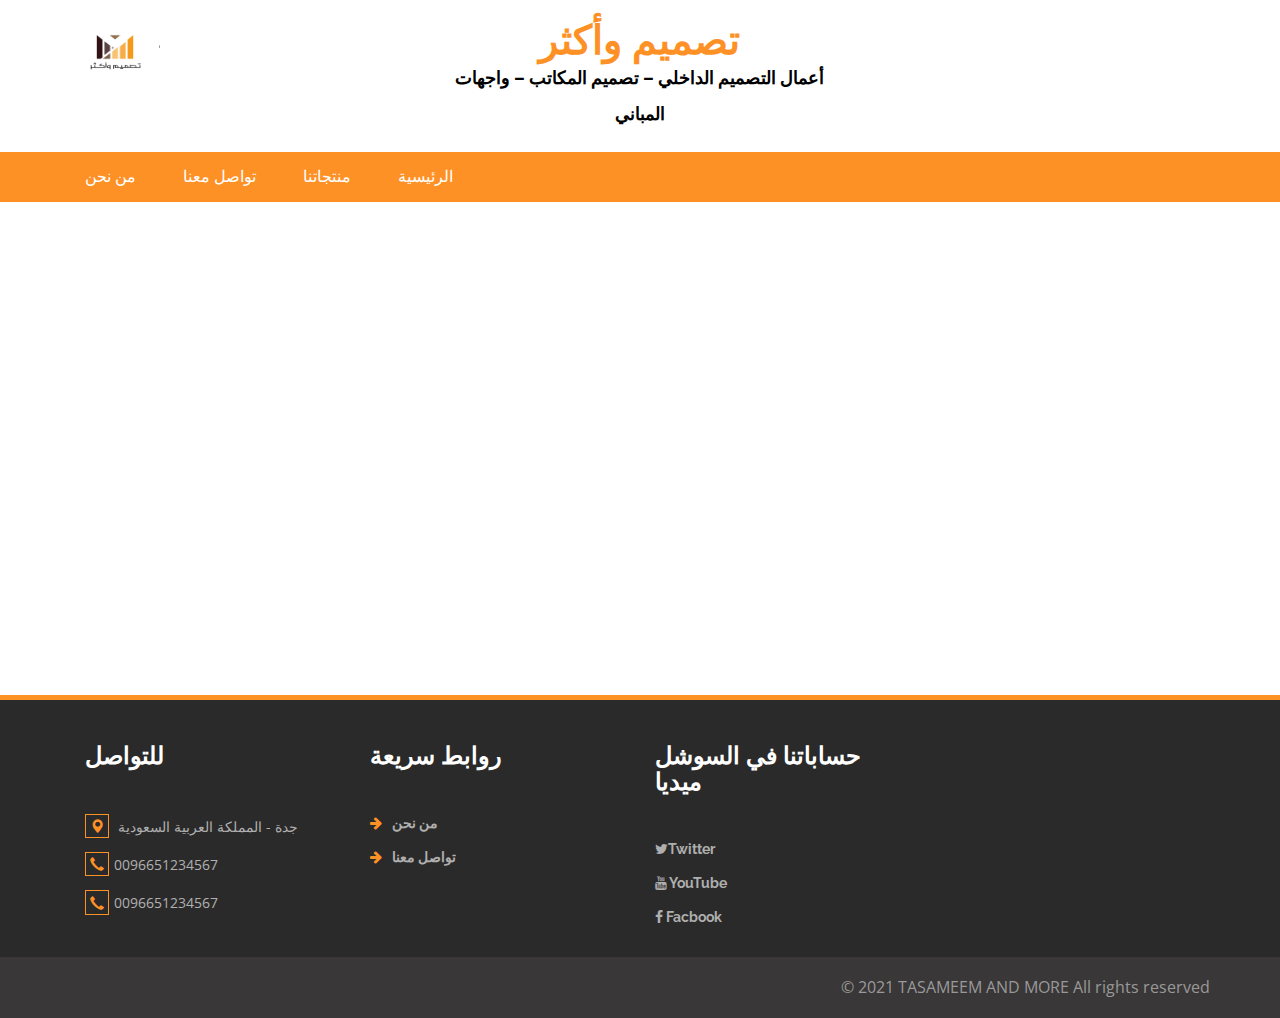
==== commit fe689f79: "edited" ====
--- a/index.html
+++ b/index.html
@@ -57,7 +57,8 @@
 			<div class="w3ls_logo_products_left">
 				<h1><a href="index.html">تصميم وأكثر</a></h1>
 				<h2>
-					التصميم الداخلي لغرفة النوم</h2>
+						أعمال التصميم الداخلي – تصميم المكاتب – واجهات المباني
+					</h2>
 			</div>
 			
 			<div class="clearfix"> </div>
@@ -101,7 +102,7 @@
 	<!-- main-slider -->
 		<ul id="demo1">
 			<li>
-				<img src="content/pexels-pixabay-271624.jpg" alt="" />
+				<img src="content/pexels-kaique-rocha-65438.jpg" alt="" />
 				<!--Slider Description example-->
 				<div class="slide-desc">
 					<h3>التصميم الداخلي لغرفة النوم
@@ -122,8 +123,30 @@
 					<h3>ستكون تصاميمنا الحديثة هي الخيار الأفضل لغرف نومك والتي يمكن أن توفر الراحة والرفاهية والاسترخاء التام.</h3>
 				</div>
 			</li>
-		</ul>
-
+	
+
+		<li>
+			<img src="content/pexels-pixabay-269077.jpg" alt="" />
+			<div class="slide-desc">
+				<h3>يمكن أن يكون إنشاء مساحة مكتبية في المنزل أمرًا صعبًا لأي شخص لا يمتلك مكان واسع تمكنه من تصميم هذا الركن.
+
+				</h3>
+			</div>
+		</li>
+
+		<li>
+			<img src="content/pexels-huseyn-kamaladdin-667838.jpg" alt="" />
+			<div class="slide-desc">
+				<h3>
+					لذلك يؤكد المهندسون المعماريون والمصممون الداخليون في تصميم وأكثر على
+					 أهمية تحديد مساحة عمل مزدهرة باضاءة مدروسة فالجميع بحاجة إلى متنفس للإبداع والانتاجية،  من هنا لابد من تخصيص بعض المساحة من فيلتك لمكتبك الخاص.
+			
+
+				</h3>
+			</div>
+		</li>
+
+	</ul>
 <!-- //footer -->
 <div class="footer">
 	<div class="fasel">
